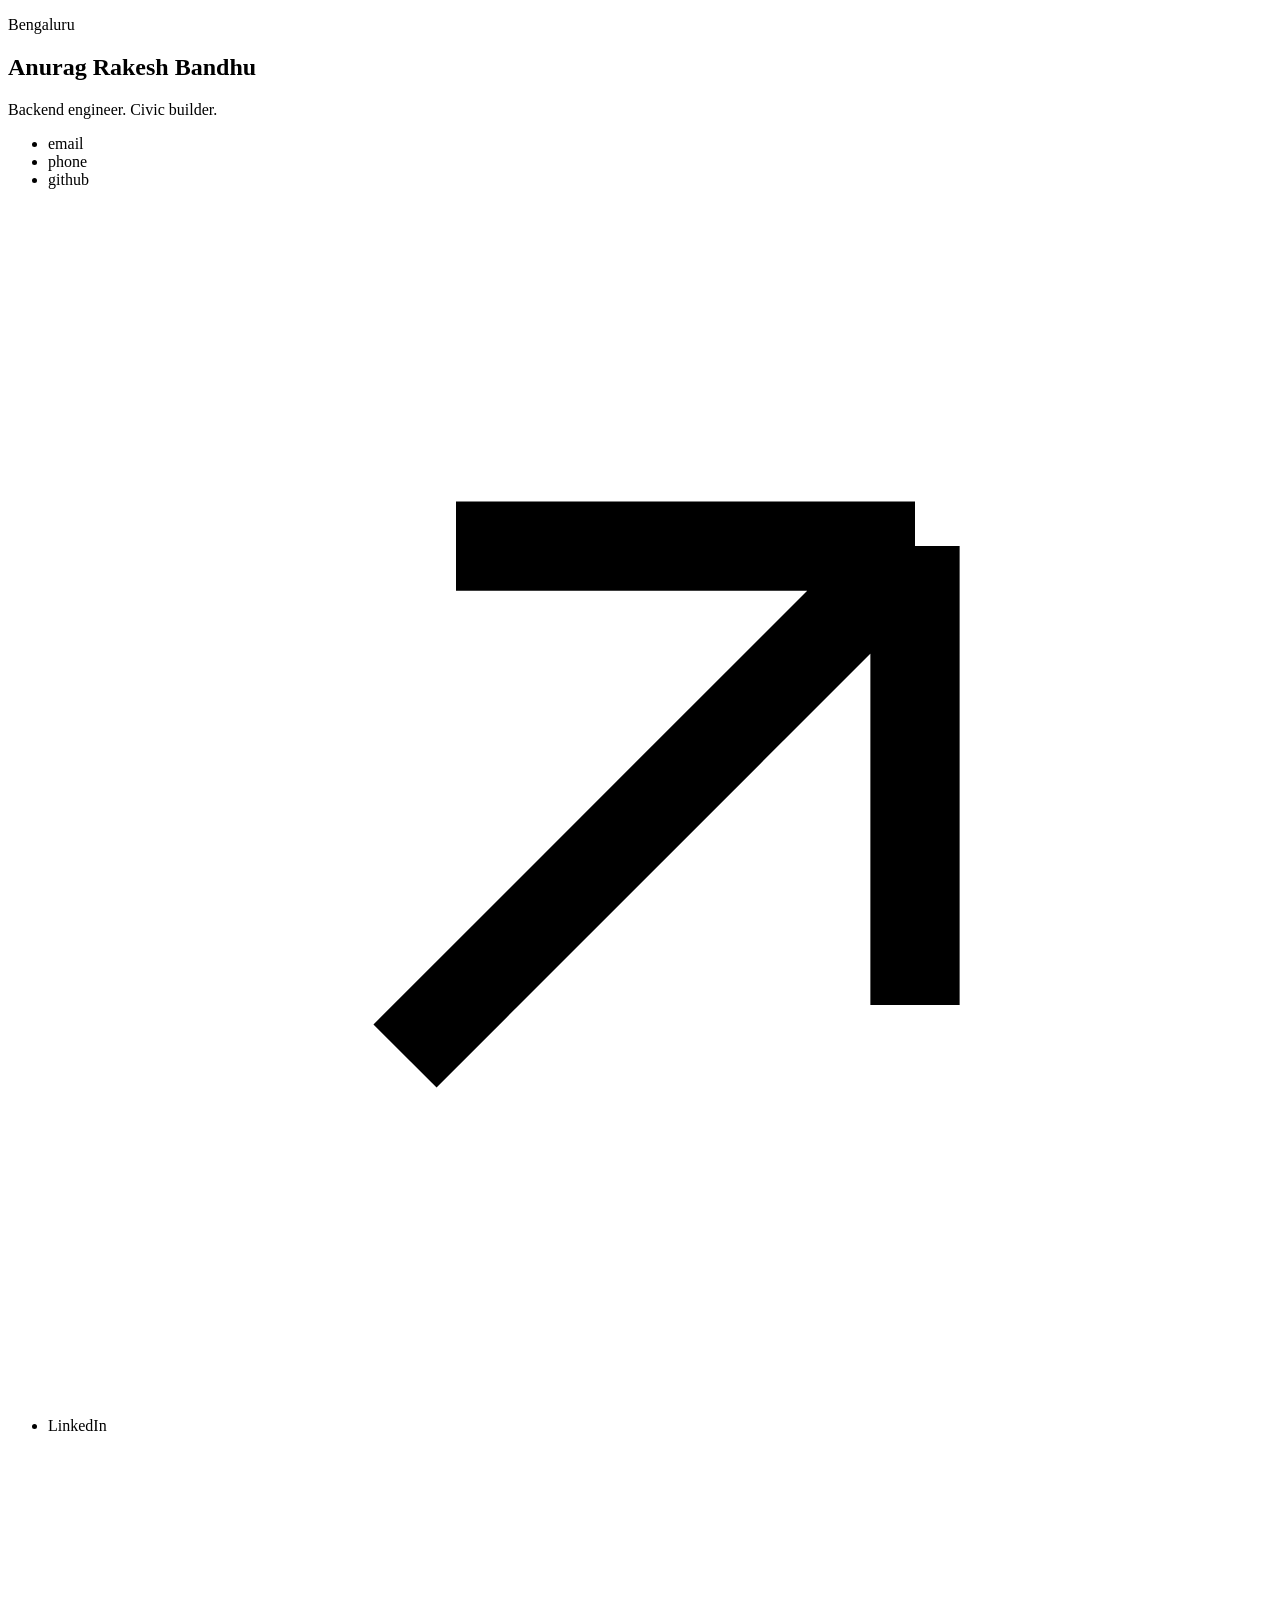
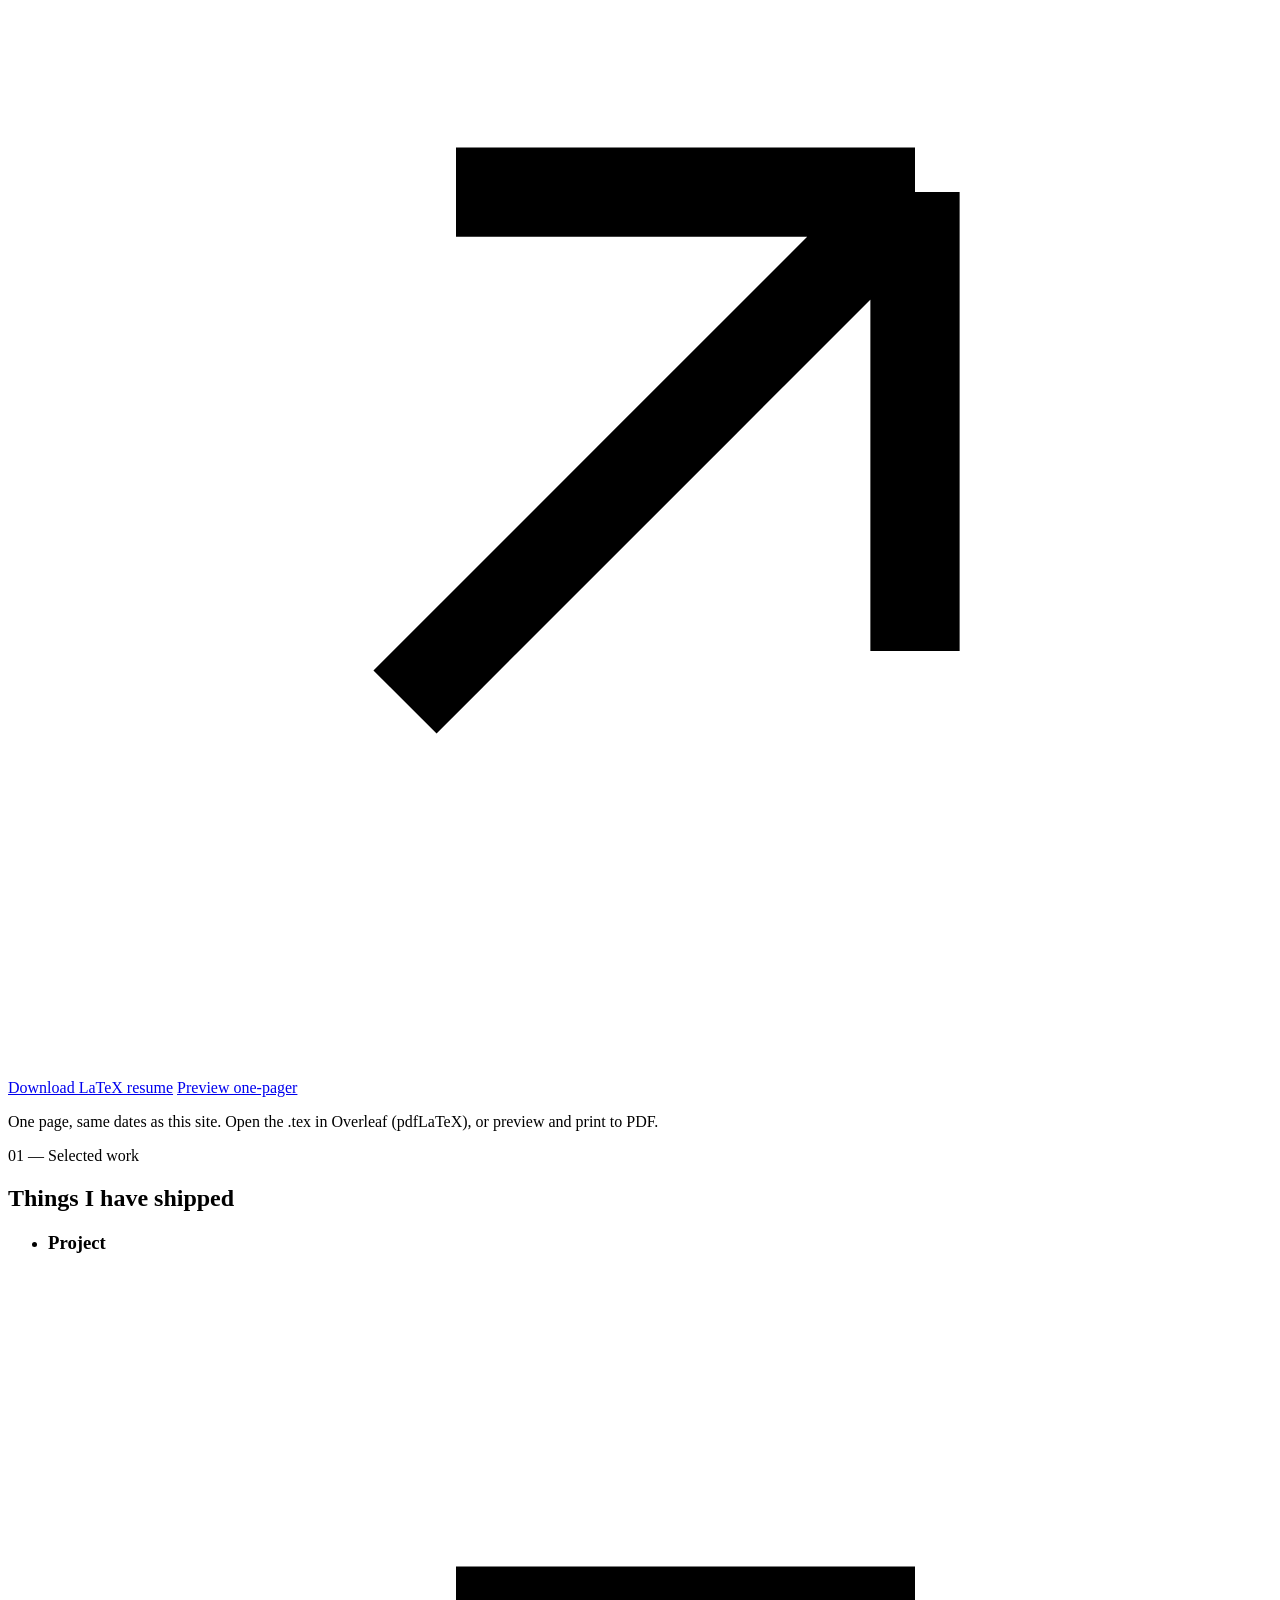
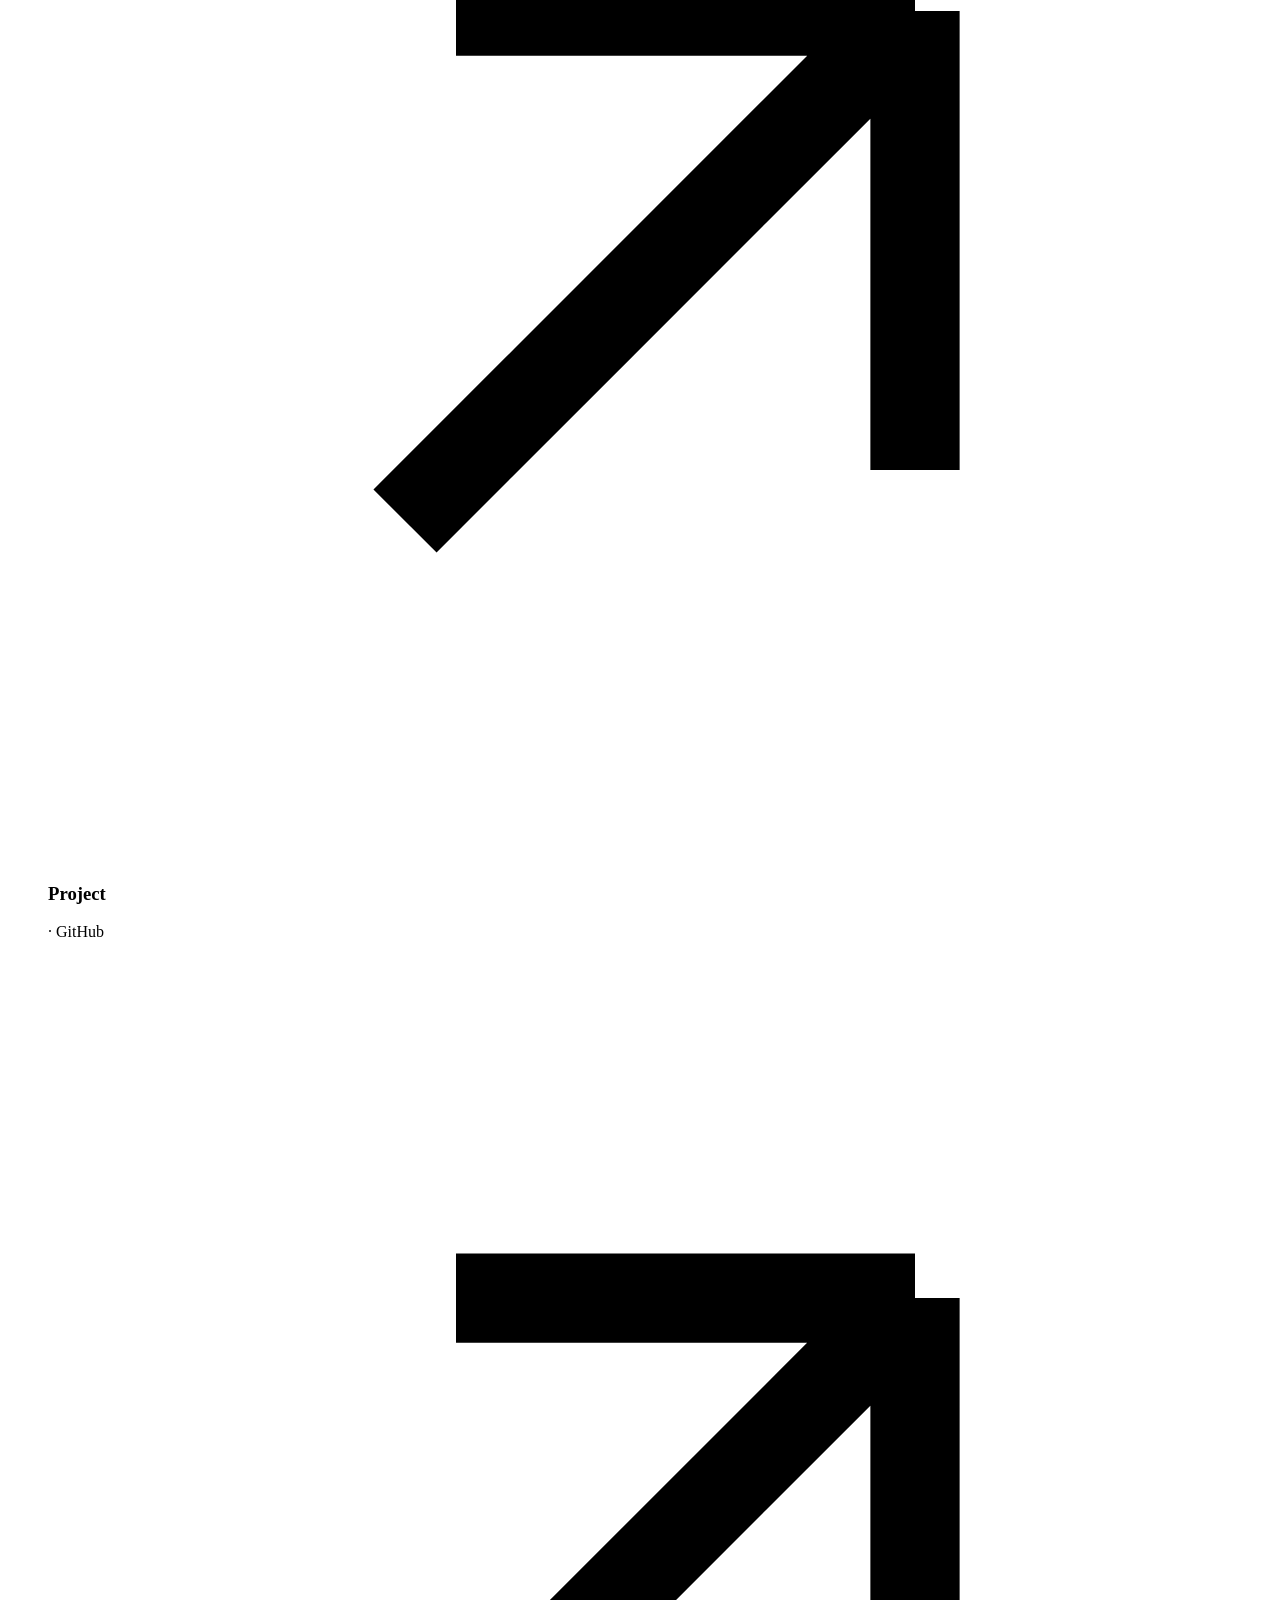
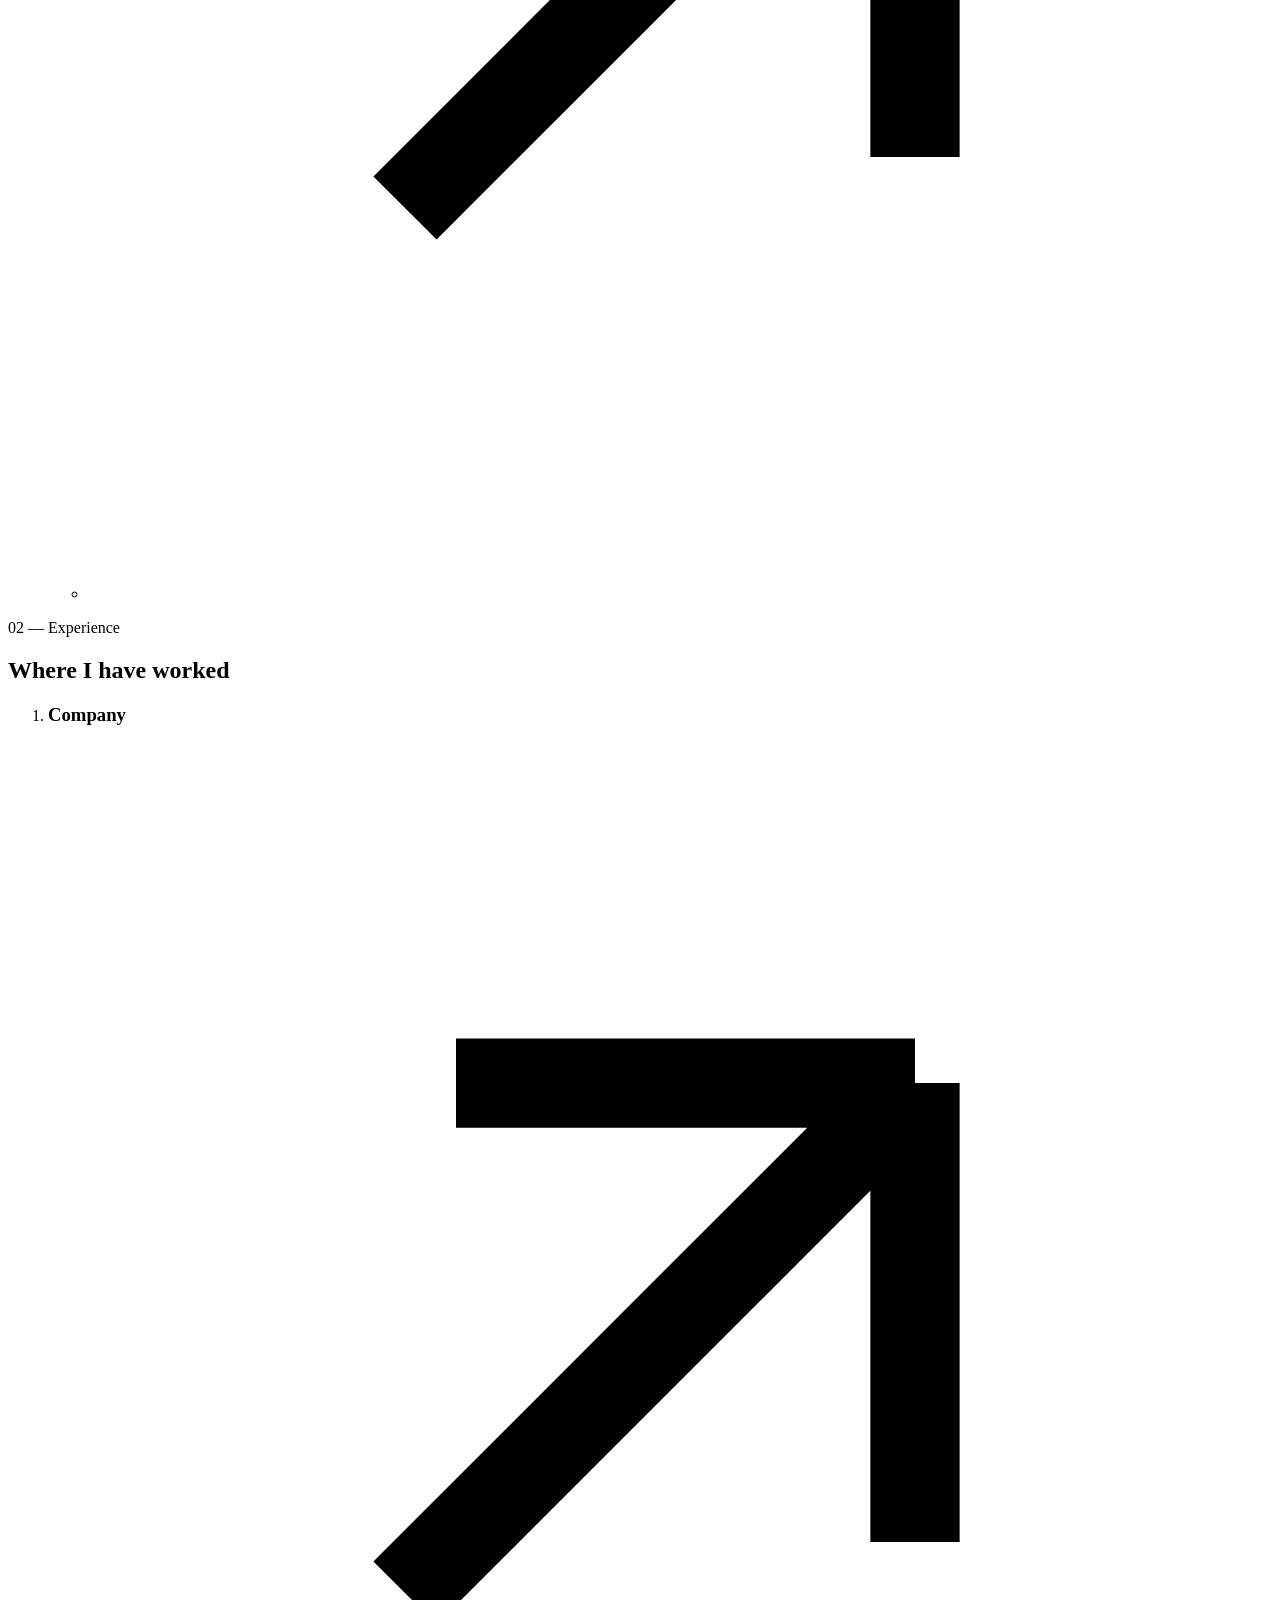
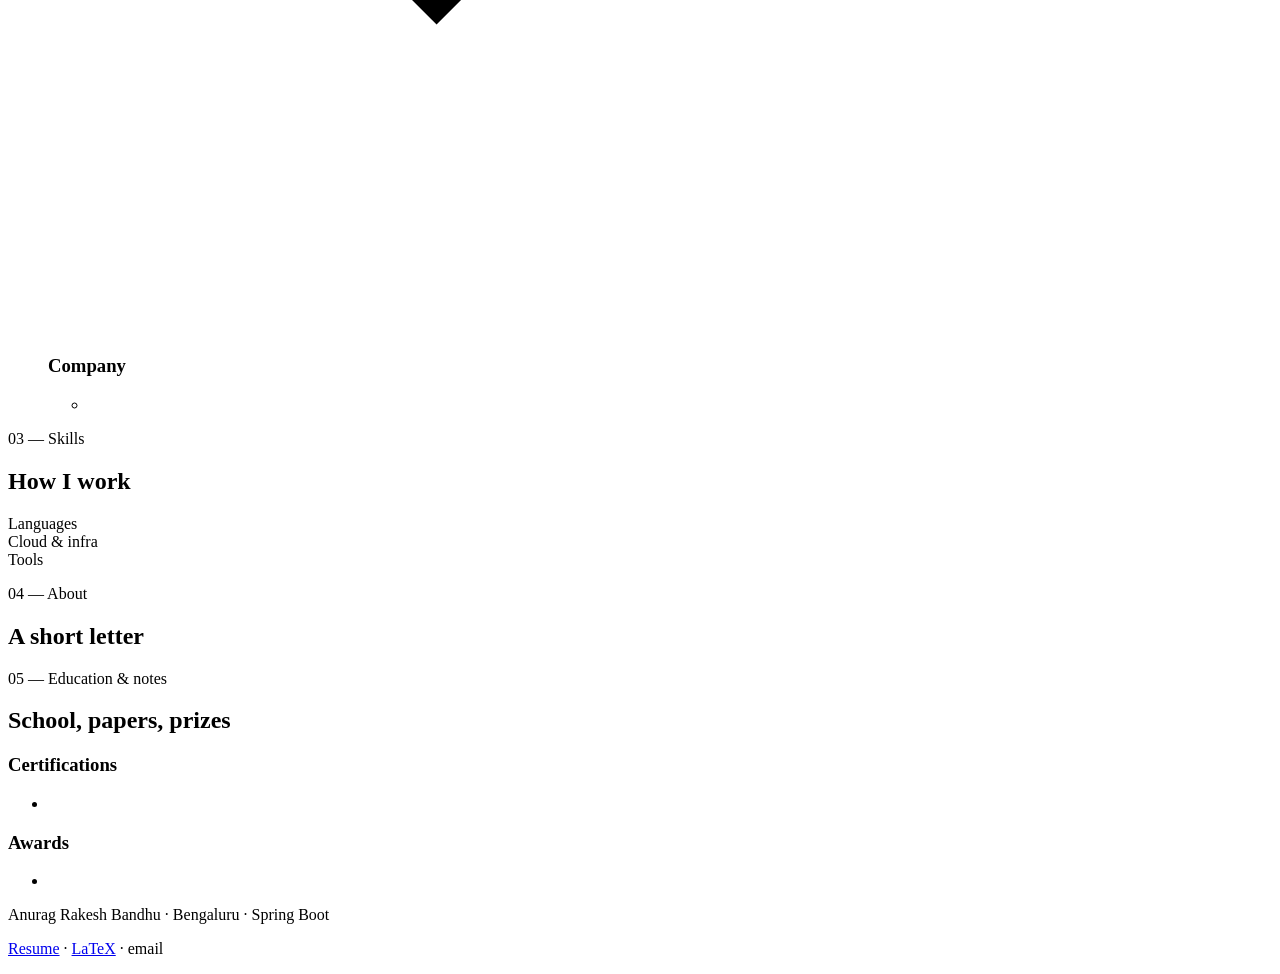
==== src/main/resources/templates/index.html @ 9595e4c6 "Add Spring Boot portfolio with LaTeX resume download and GitHub deploy wiring. Co-authored-by: Curso" ====
<!DOCTYPE html>
<html lang="en" xmlns:th="http://www.thymeleaf.org">
<head>
  <meta charset="UTF-8"/>
  <meta name="viewport" content="width=device-width, initial-scale=1"/>
  <title th:text="${person.name() + ' — ' + person.headline()}">Anurag Rakesh Bandhu</title>
  <meta name="description" th:content="${person.summary()}"/>
  <link rel="preconnect" href="https://fonts.googleapis.com"/>
  <link rel="preconnect" href="https://fonts.gstatic.com" crossorigin="anonymous"/>
  <link href="https://fonts.googleapis.com/css2?family=DM+Sans:ital,opsz,wght@0,9..40,400;0,9..40,500;0,9..40,600;1,9..40,400&family=Lora:wght@400;500;600;700&display=swap" rel="stylesheet"/>
  <link rel="stylesheet" th:href="@{/css/site.css}"/>
  <script type="application/ld+json" th:utext="${jsonLd}"></script>
</head>
<body>
  <div th:replace="~{fragments :: topbar('home')}"></div>

  <main id="top" class="wrap">
    <section class="hero">
      <p class="eyebrow" th:text="${person.location()}">Bengaluru</p>
      <h1 class="serif" th:text="${person.name()}">Anurag Rakesh Bandhu</h1>
      <p class="lede" th:text="${person.headline()}">Backend engineer. Civic builder.</p>
      <p class="summary" th:text="${person.summary()}"></p>
      <ul class="contact">
        <li>
          <a class="link" th:href="'mailto:' + ${person.email()}" th:text="${person.email()}">email</a>
        </li>
        <li>
          <a class="link" th:href="${person.phoneHref()}" th:text="${person.phoneDisplay()}">phone</a>
        </li>
        <li>
          <a class="link ext" th:href="${person.github()}" target="_blank" rel="noopener noreferrer">
            <span th:text="${person.githubLabel()}">github</span>
            <svg viewBox="0 0 24 24" fill="none" stroke="currentColor" stroke-width="1.75" aria-hidden="true"><path d="M7 17L17 7M17 7H8M17 7v9"/></svg>
          </a>
        </li>
        <li>
          <a class="link ext" th:href="${person.linkedin()}" target="_blank" rel="noopener noreferrer">
            LinkedIn
            <svg viewBox="0 0 24 24" fill="none" stroke="currentColor" stroke-width="1.75" aria-hidden="true"><path d="M7 17L17 7M17 7H8M17 7v9"/></svg>
          </a>
        </li>
      </ul>
      <div class="actions no-print">
        <a class="btn btn-primary" href="/resume.tex" download>Download LaTeX resume</a>
        <a class="btn btn-ghost" href="/resume">Preview one-pager</a>
      </div>
      <p class="hint no-print">
        One page, same dates as this site. Open the .tex in Overleaf (pdfLaTeX), or preview and print to PDF.
      </p>
    </section>

    <section id="work" class="section">
      <p class="eyebrow">01 — Selected work</p>
      <h2 class="serif">Things I have shipped</h2>
      <ul class="stack">
        <li th:each="project : ${site.projects()}">
          <div class="row">
            <h3 class="serif">
              <a class="link ext" th:if="${project.hasHref()}" th:href="${project.href()}" target="_blank" rel="noopener noreferrer">
                <span th:text="${project.name()}">Project</span>
                <svg viewBox="0 0 24 24" fill="none" stroke="currentColor" stroke-width="1.75" aria-hidden="true"><path d="M7 17L17 7M17 7H8M17 7v9"/></svg>
              </a>
              <span th:unless="${project.hasHref()}" th:text="${project.name()}">Project</span>
            </h3>
            <p class="dates" th:text="${project.period()}"></p>
          </div>
          <p class="meta">
            <span th:text="${project.role()}"></span>
            <th:block th:if="${project.hasGithub()}">
              ·
              <a class="link ext" th:href="${project.github()}" target="_blank" rel="noopener noreferrer">
                GitHub
                <svg viewBox="0 0 24 24" fill="none" stroke="currentColor" stroke-width="1.75" aria-hidden="true"><path d="M7 17L17 7M17 7H8M17 7v9"/></svg>
              </a>
            </th:block>
          </p>
          <p class="body" th:text="${project.summary()}"></p>
          <ul class="points">
            <li th:each="point : ${project.points()}">
              <span class="dot"></span>
              <span th:text="${point}"></span>
            </li>
          </ul>
        </li>
      </ul>
    </section>

    <section id="experience" class="section">
      <p class="eyebrow">02 — Experience</p>
      <h2 class="serif">Where I have worked</h2>
      <ol class="stack">
        <li th:each="role : ${site.experience()}">
          <div class="row">
            <h3 class="serif">
              <a class="link ext" th:if="${role.hasHref()}" th:href="${role.href()}" target="_blank" rel="noopener noreferrer">
                <span th:text="${role.company()}">Company</span>
                <svg viewBox="0 0 24 24" fill="none" stroke="currentColor" stroke-width="1.75" aria-hidden="true"><path d="M7 17L17 7M17 7H8M17 7v9"/></svg>
              </a>
              <span th:unless="${role.hasHref()}" th:text="${role.company()}">Company</span>
            </h3>
            <p class="dates" th:text="${role.dates()}"></p>
          </div>
          <p class="title-line">
            <span th:text="${role.title()}"></span>
            <span class="badge" th:if="${role.badge() != null}" th:text="${role.badge()}"></span>
          </p>
          <p class="place" th:text="${role.locationLine()}"></p>
          <ul class="points" th:if="${role.hasBullets()}">
            <li th:each="bullet : ${role.bullets()}">
              <span class="dot"></span>
              <span th:text="${bullet}"></span>
            </li>
          </ul>
        </li>
      </ol>
    </section>

    <section id="skills" class="section">
      <p class="eyebrow">03 — Skills</p>
      <h2 class="serif">How I work</h2>
      <dl class="skills">
        <div>
          <dt>Languages</dt>
          <dd th:text="${person.skills().languagesLine()}"></dd>
        </div>
        <div>
          <dt>Cloud &amp; infra</dt>
          <dd th:text="${person.skills().cloudLine()}"></dd>
        </div>
        <div>
          <dt>Tools</dt>
          <dd th:text="${person.skills().toolsLine()}"></dd>
        </div>
      </dl>
      <p class="note" th:text="${site.practices().get(0)}"></p>
      <p class="note" th:text="${person.spokenLine()}"></p>
    </section>

    <section id="about" class="section">
      <p class="eyebrow">04 — About</p>
      <h2 class="serif">A short letter</h2>
      <div class="letter">
        <p th:each="para : ${person.about()}" th:text="${para}"></p>
      </div>
    </section>

    <section class="section plain">
      <p class="eyebrow">05 — Education &amp; notes</p>
      <h2 class="serif">School, papers, prizes</h2>
      <div class="school">
        <p class="serif" th:text="${site.education().school()}"></p>
        <p class="note" th:text="${site.education().degree()}"></p>
        <p class="dates" th:text="${site.education().dates()}"></p>
      </div>
      <div class="two-col">
        <div>
          <h3 class="subhead">Certifications</h3>
          <ul>
            <li th:each="item : ${site.certifications()}" th:text="${item}"></li>
          </ul>
        </div>
        <div>
          <h3 class="subhead">Awards</h3>
          <ul>
            <li th:each="item : ${site.awards()}" th:text="${item}"></li>
          </ul>
        </div>
      </div>
    </section>
  </main>

  <footer class="site-footer">
    <div class="wrap">
      <p>
        <span th:text="${person.name()}">Anurag Rakesh Bandhu</span>
        <span class="stack-note"> · Bengaluru · Spring Boot</span>
      </p>
      <p>
        <a class="link" href="/resume">Resume</a>
        ·
        <a class="link" href="/resume.tex" download>LaTeX</a>
        ·
        <a class="link" th:href="'mailto:' + ${person.email()}" th:text="${person.email()}">email</a>
      </p>
    </div>
  </footer>
</body>
</html>
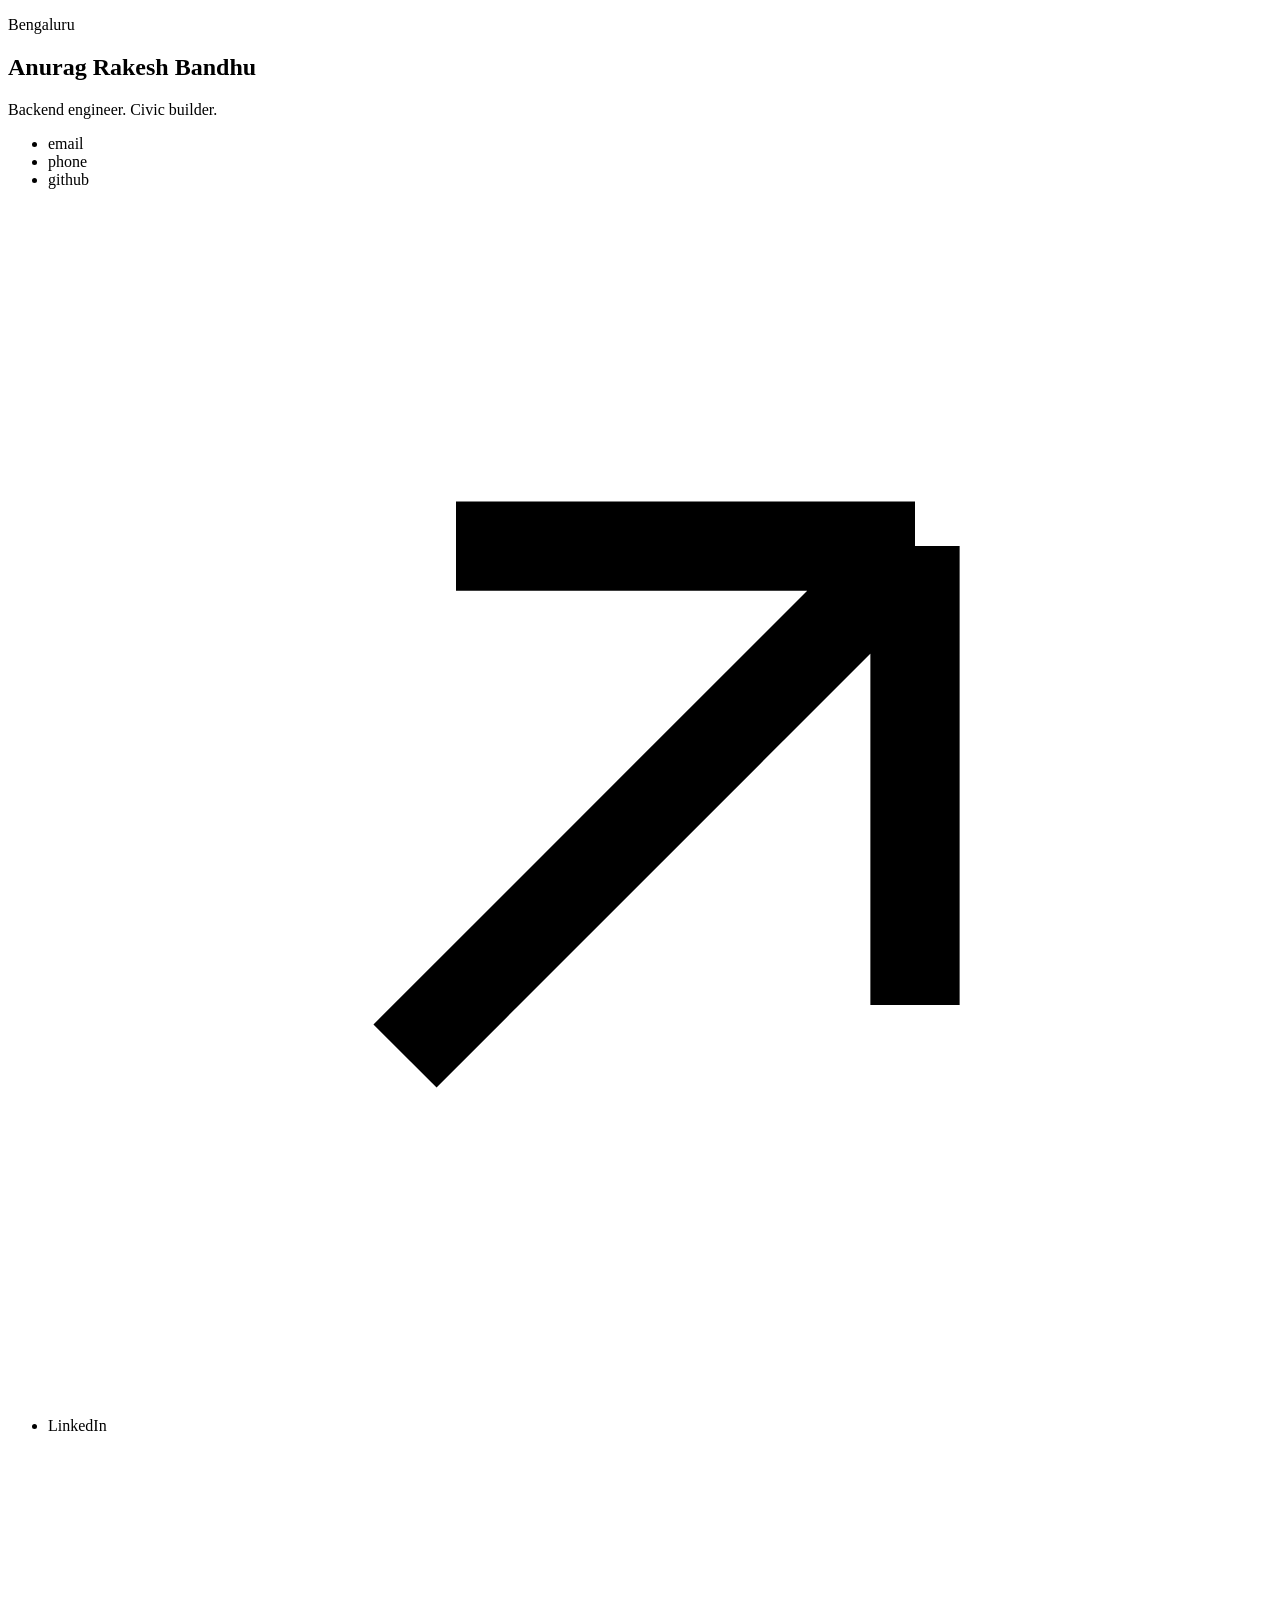
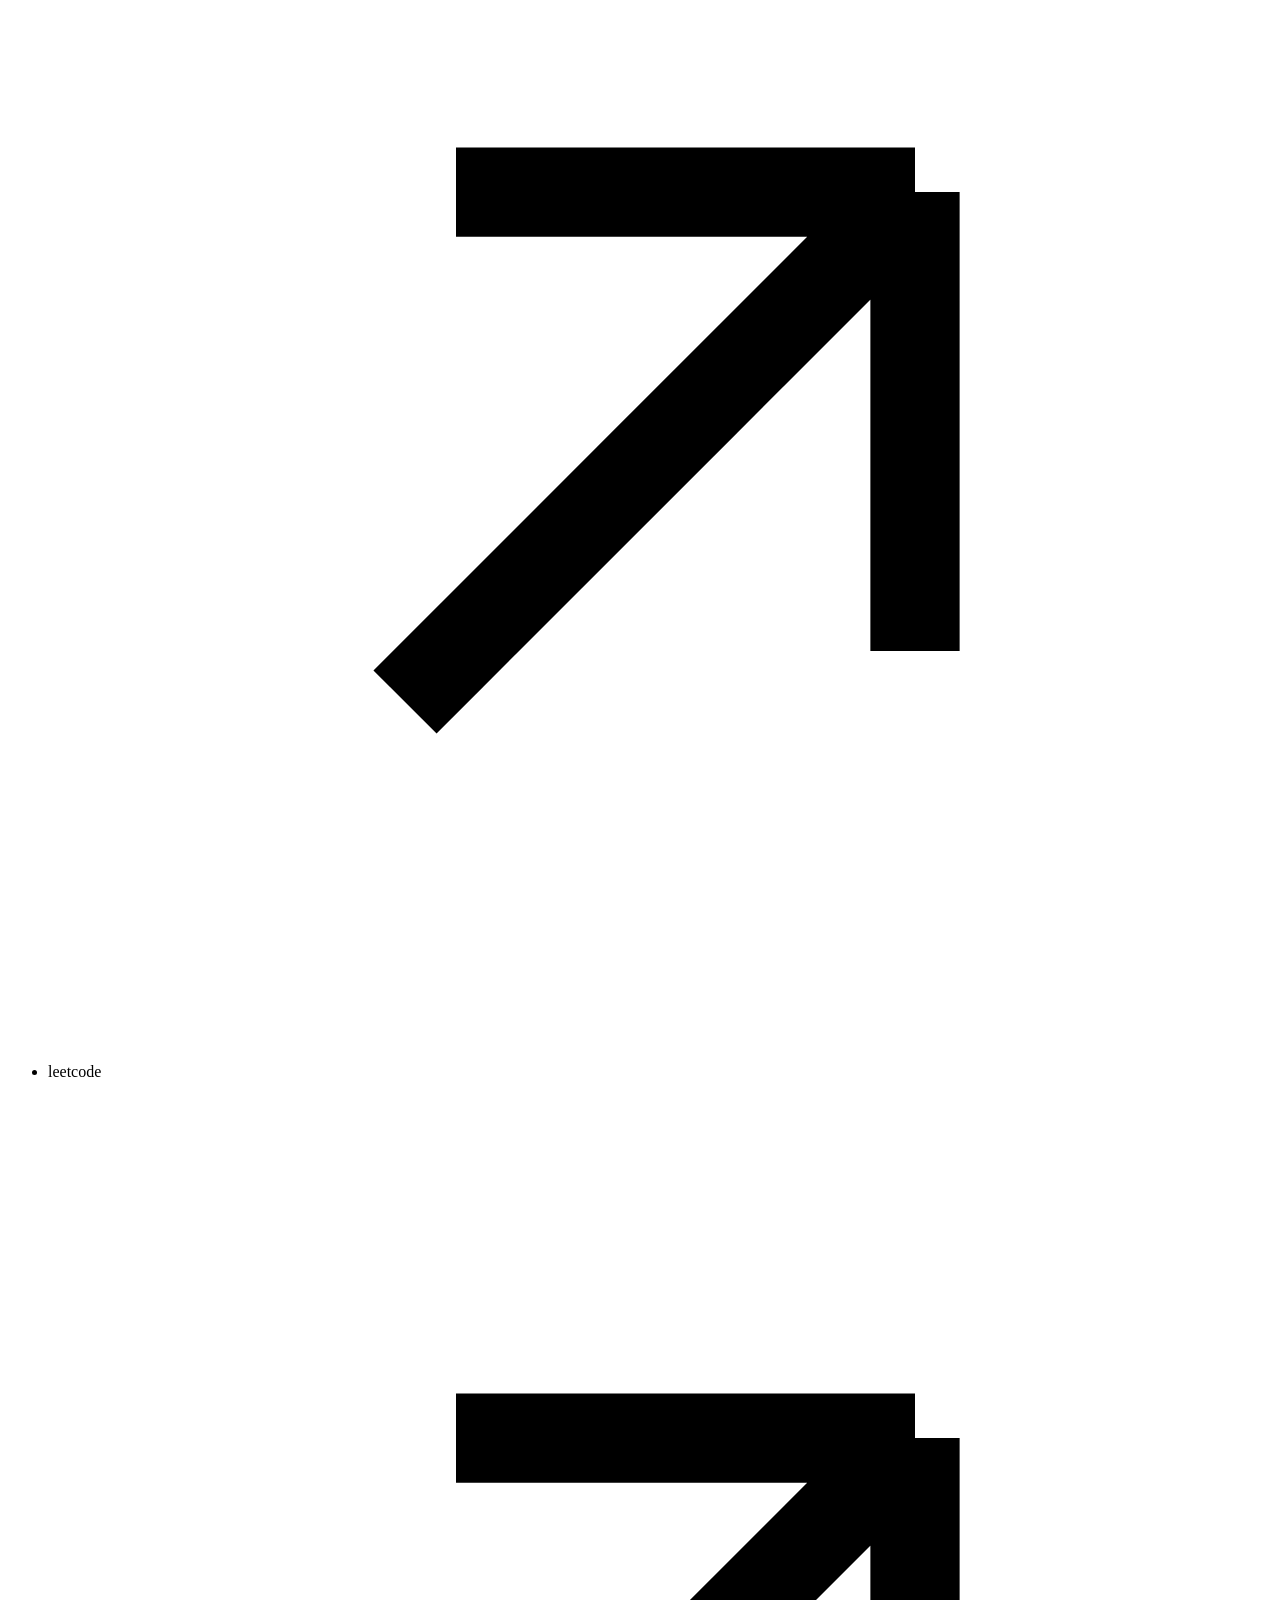
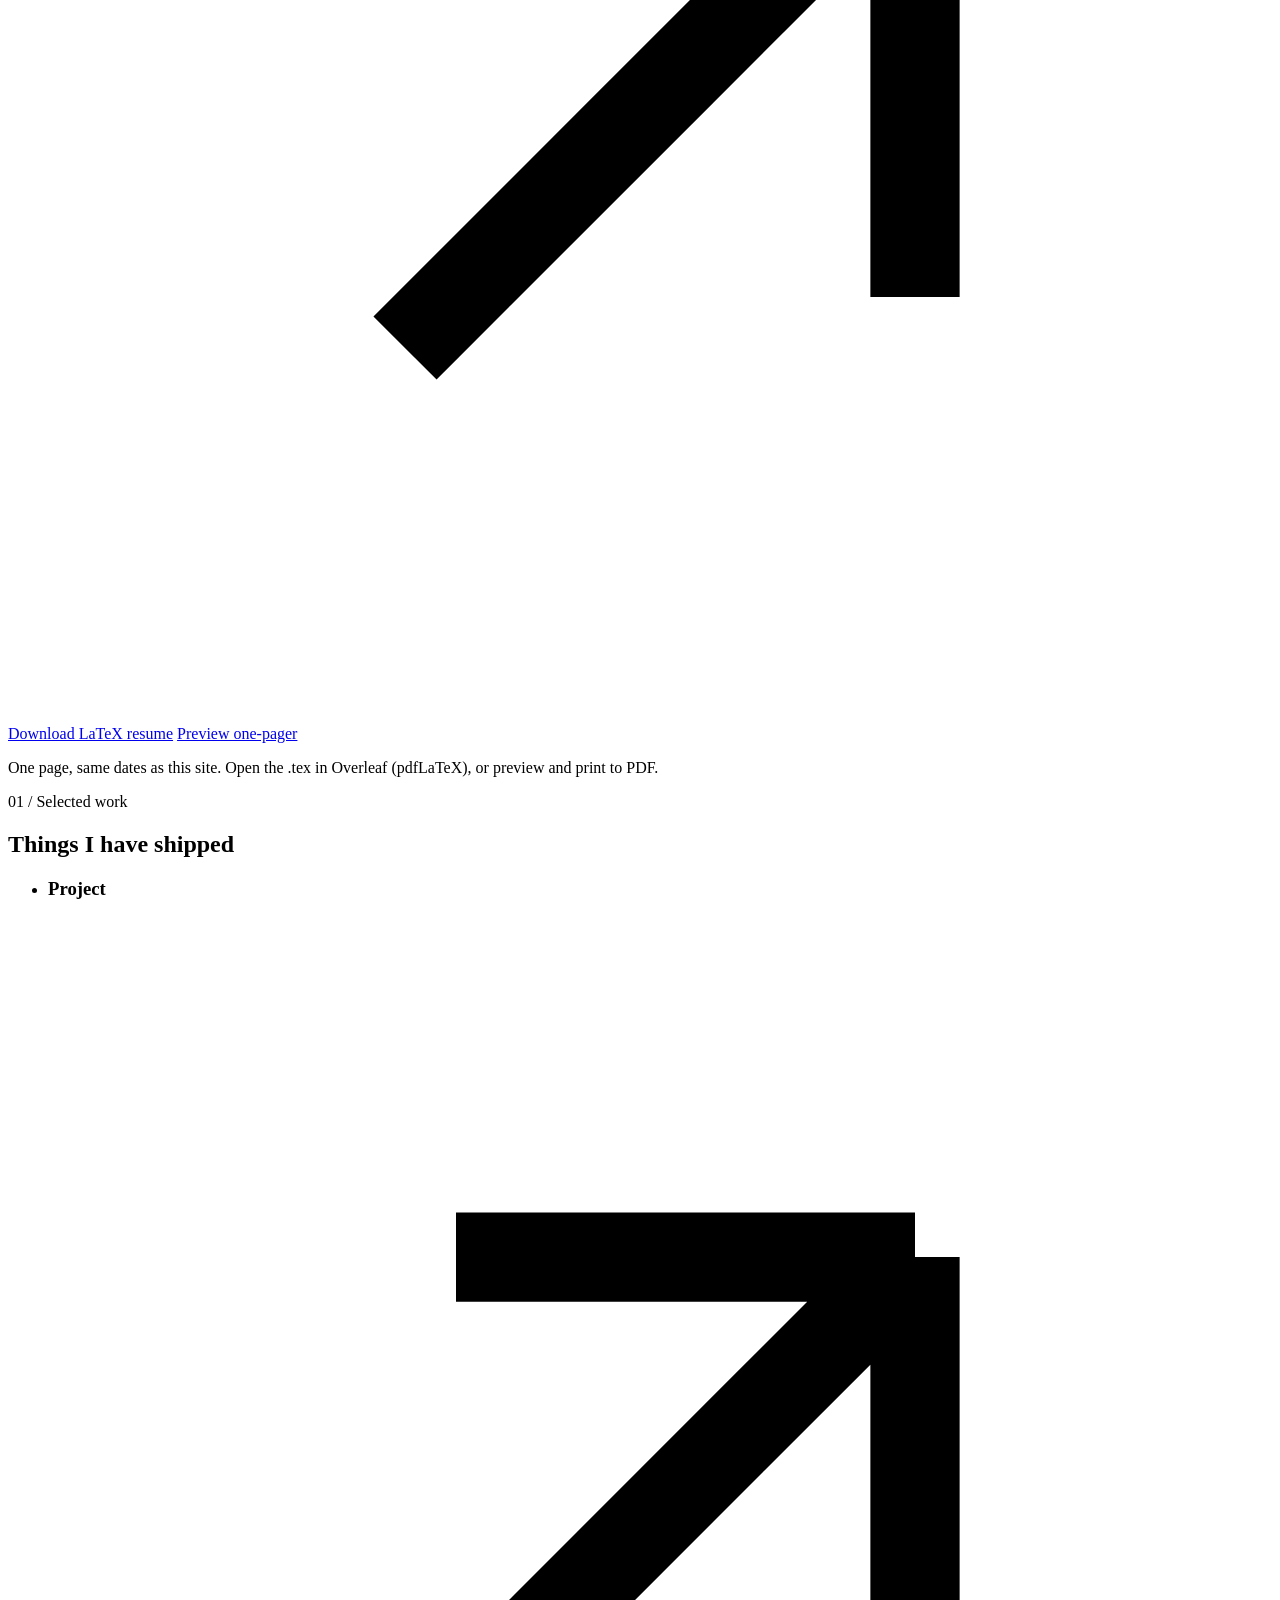
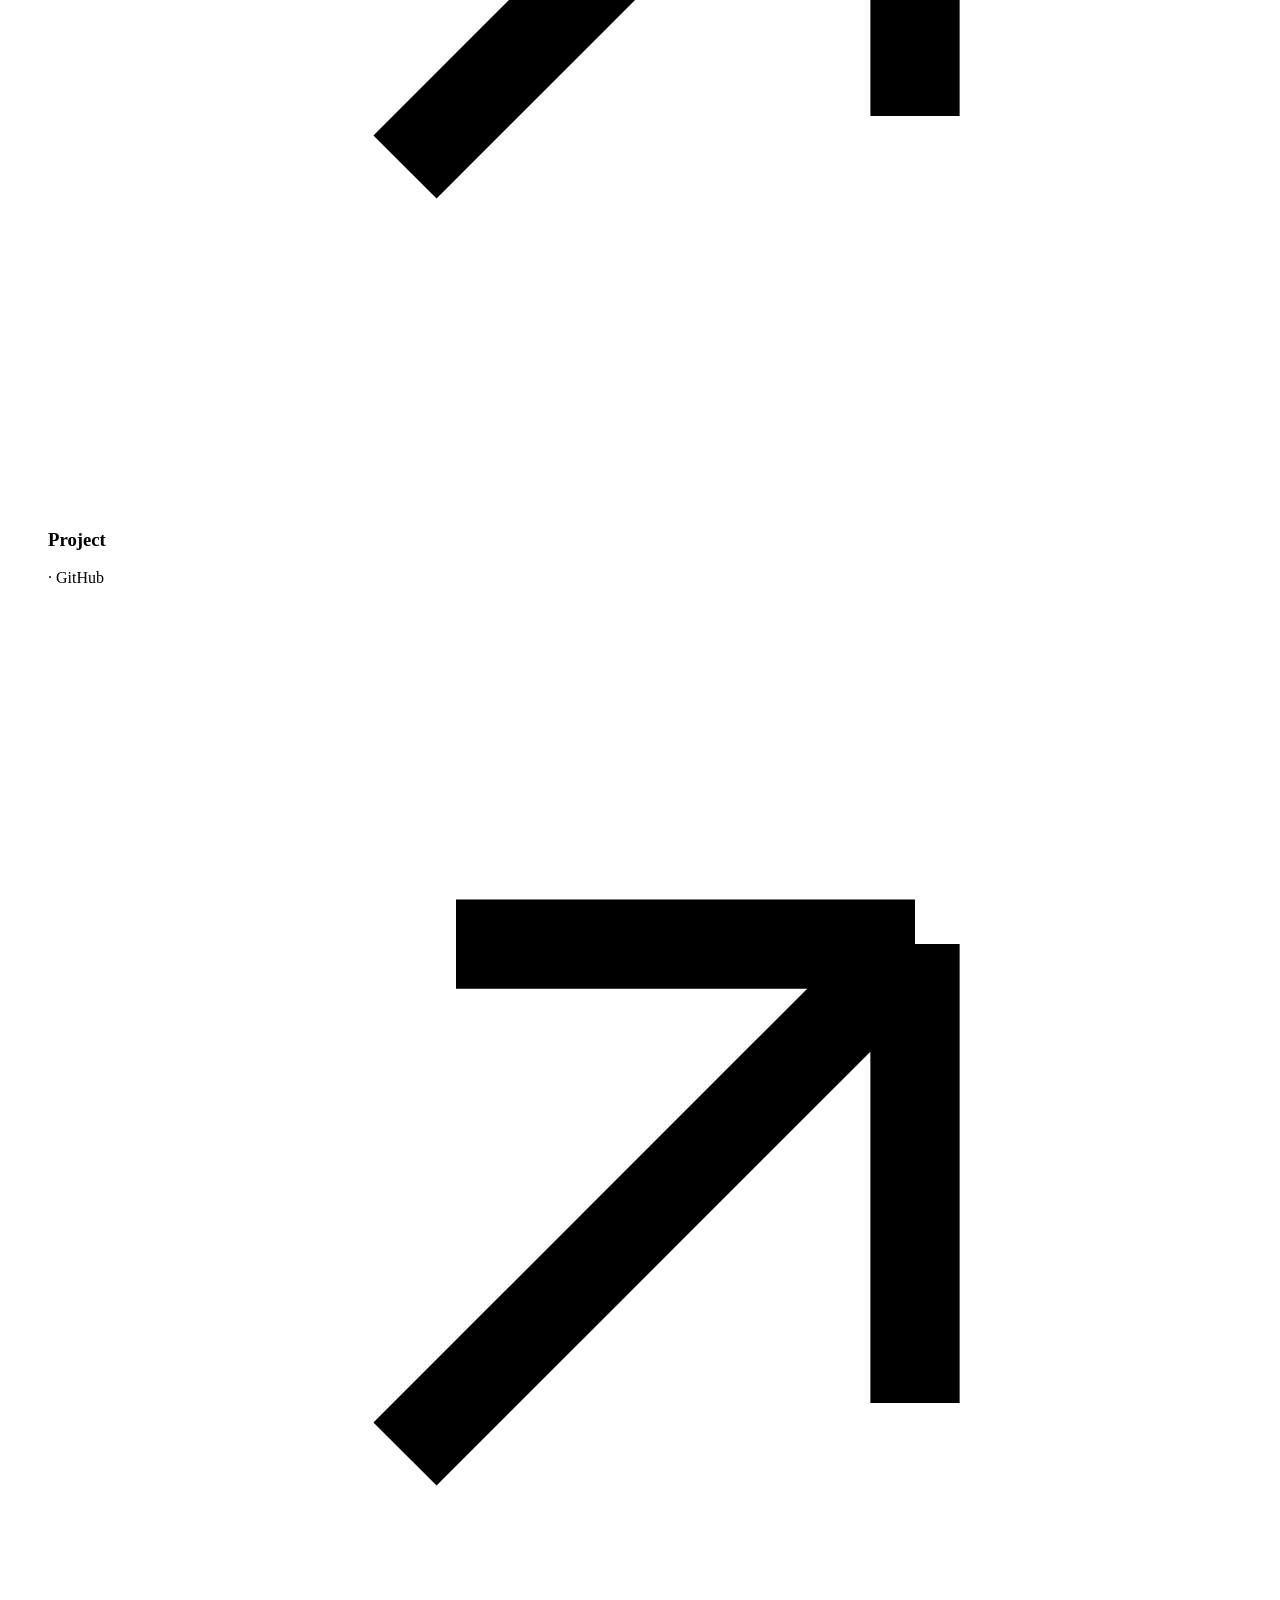
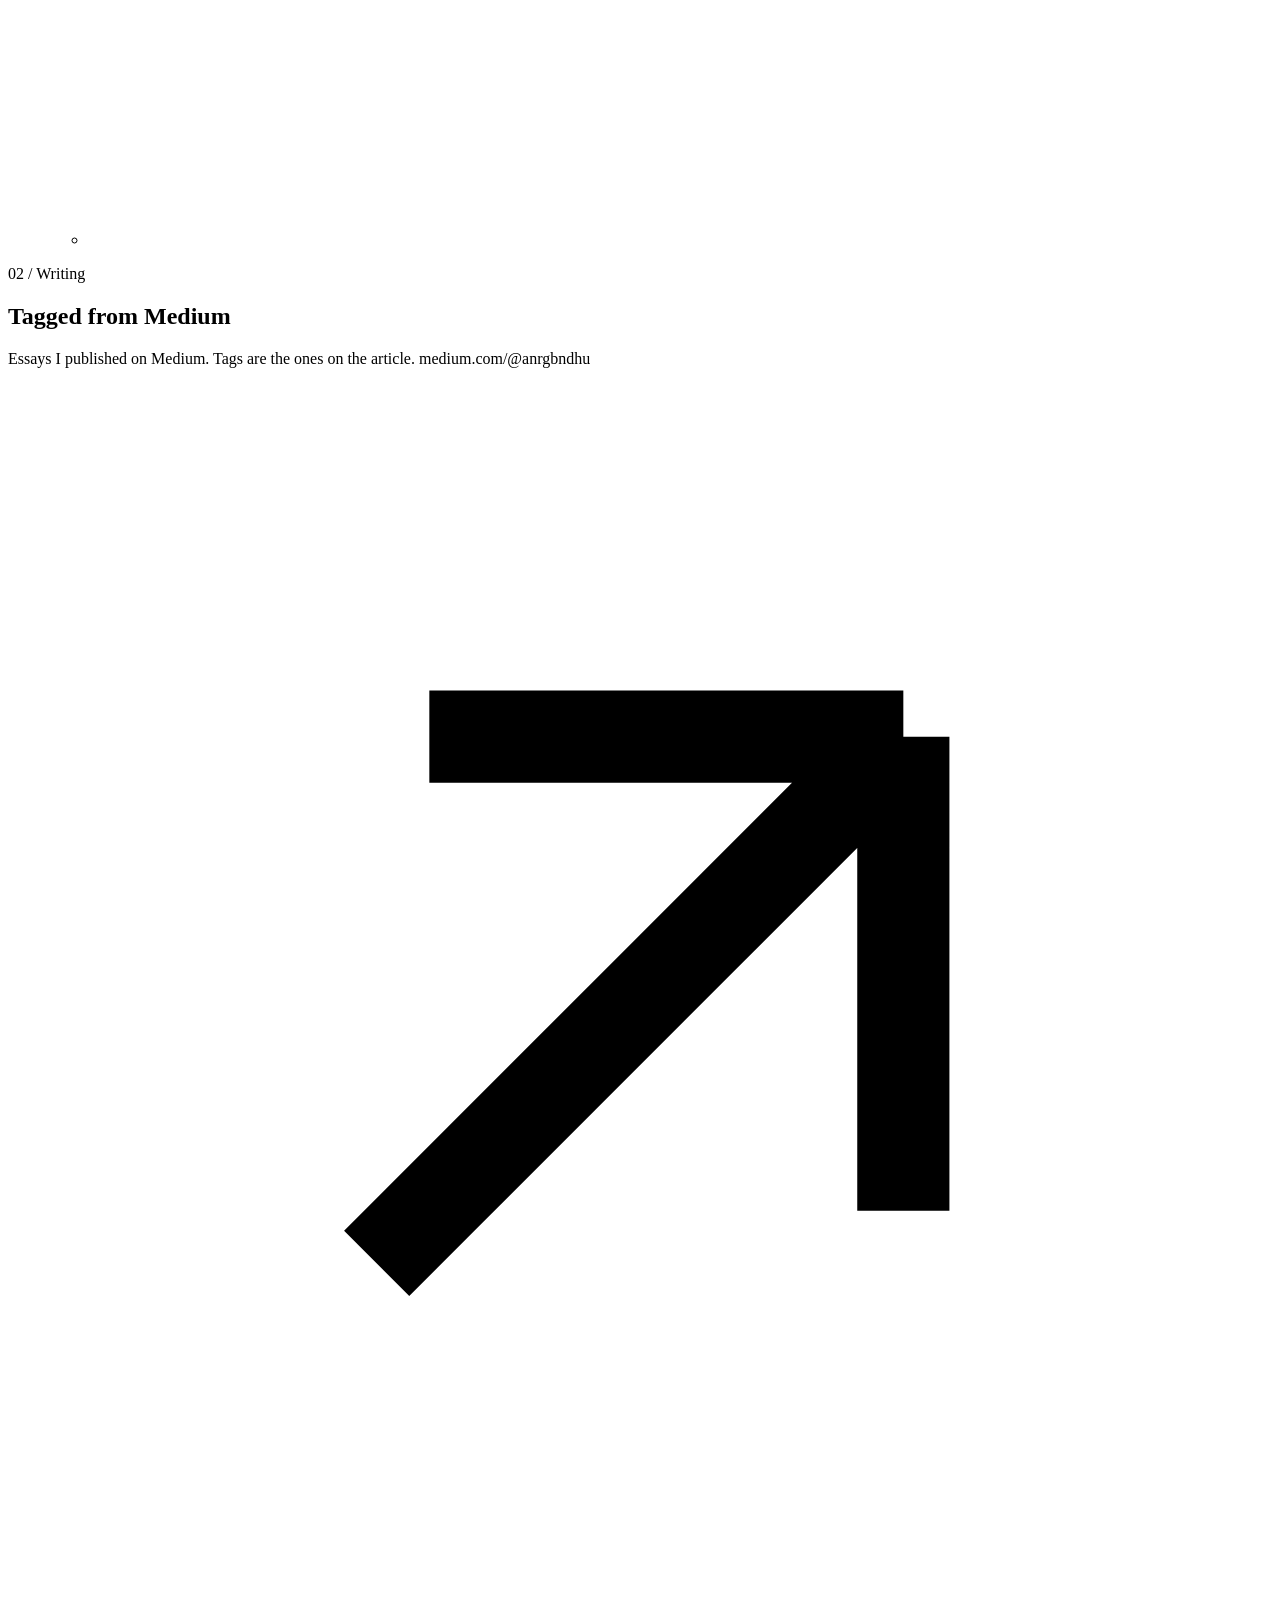
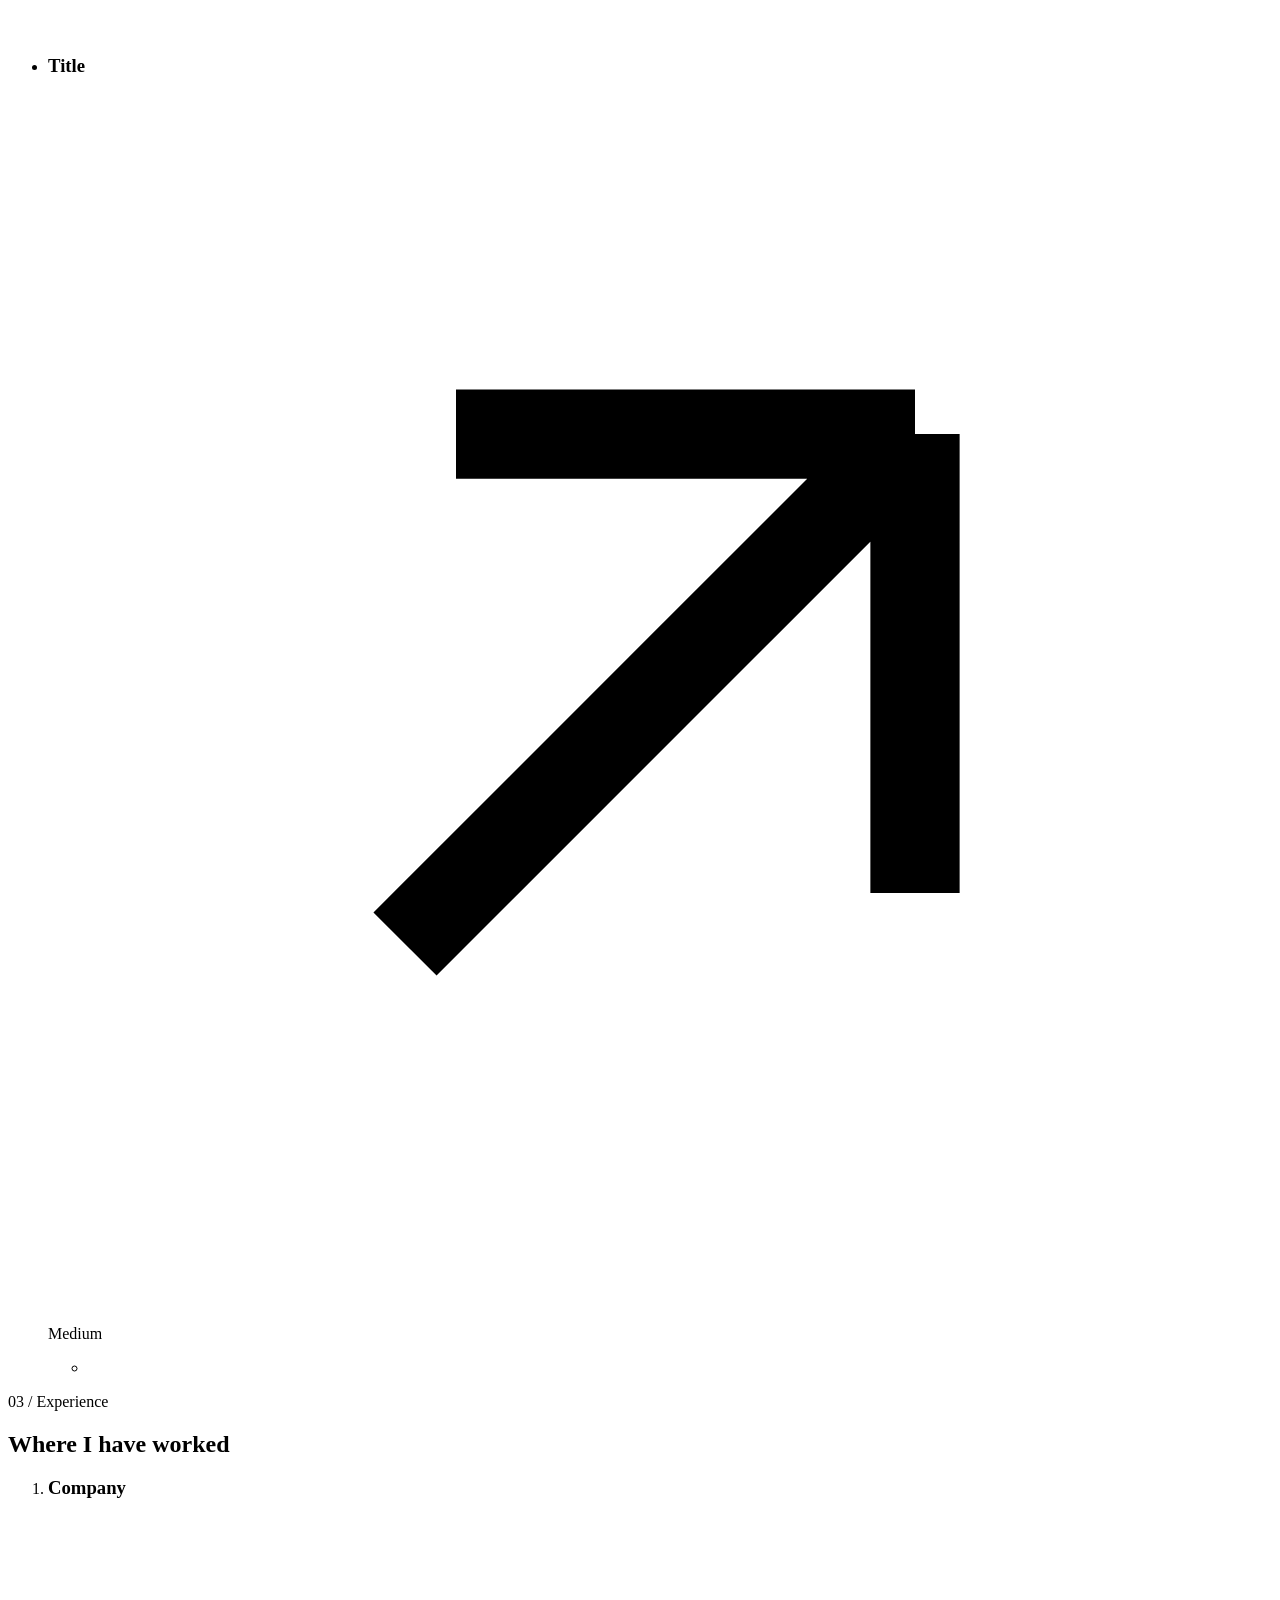
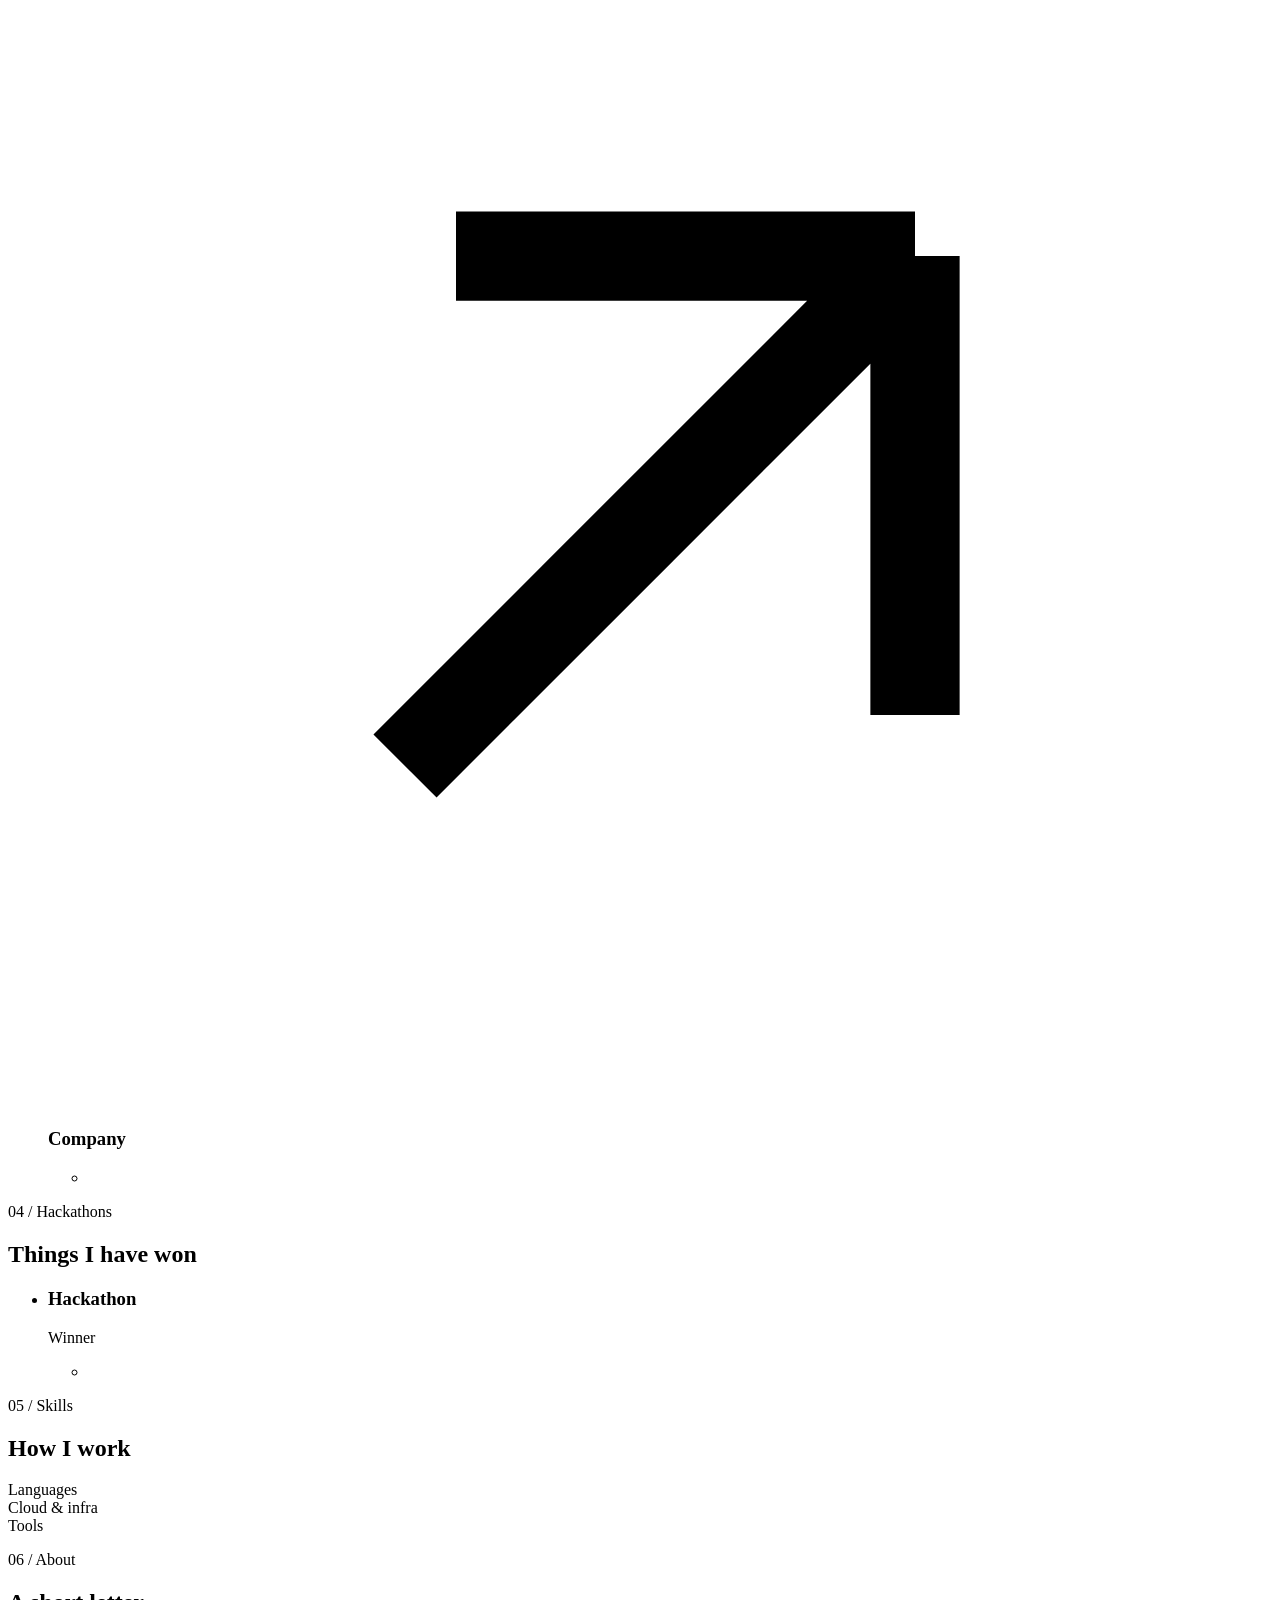
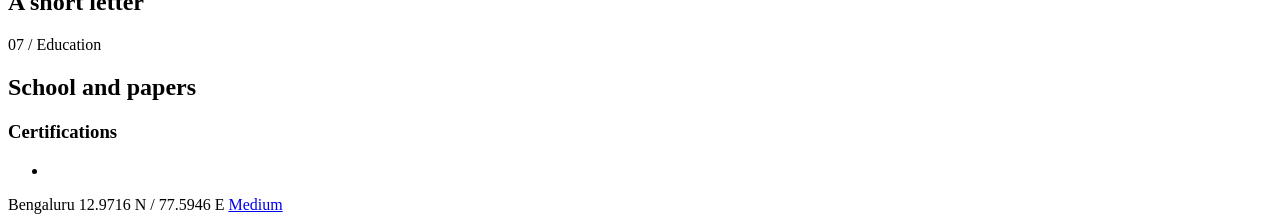
==== commit 92f84af8: "Ship the current portfolio: zine UI, technical experience copy, and Vercel container deploy. Netsmar" ====
--- a/src/main/resources/templates/index.html
+++ b/src/main/resources/templates/index.html
@@ -3,12 +3,9 @@
 <head>
   <meta charset="UTF-8"/>
   <meta name="viewport" content="width=device-width, initial-scale=1"/>
-  <title th:text="${person.name() + ' — ' + person.headline()}">Anurag Rakesh Bandhu</title>
+  <title th:text="${person.name() + ' / ' + person.headline()}">Anurag Rakesh Bandhu</title>
   <meta name="description" th:content="${person.summary()}"/>
-  <link rel="preconnect" href="https://fonts.googleapis.com"/>
-  <link rel="preconnect" href="https://fonts.gstatic.com" crossorigin="anonymous"/>
-  <link href="https://fonts.googleapis.com/css2?family=DM+Sans:ital,opsz,wght@0,9..40,400;0,9..40,500;0,9..40,600;1,9..40,400&family=Lora:wght@400;500;600;700&display=swap" rel="stylesheet"/>
-  <link rel="stylesheet" th:href="@{/css/site.css}"/>
+  <th:block th:replace="~{fonts :: headLinks}"/>
   <script type="application/ld+json" th:utext="${jsonLd}"></script>
 </head>
 <body>
@@ -17,7 +14,7 @@
   <main id="top" class="wrap">
     <section class="hero">
       <p class="eyebrow" th:text="${person.location()}">Bengaluru</p>
-      <h1 class="serif" th:text="${person.name()}">Anurag Rakesh Bandhu</h1>
+      <h1 th:text="${person.name()}">Anurag Rakesh Bandhu</h1>
       <p class="lede" th:text="${person.headline()}">Backend engineer. Civic builder.</p>
       <p class="summary" th:text="${person.summary()}"></p>
       <ul class="contact">
@@ -39,6 +36,12 @@
             <svg viewBox="0 0 24 24" fill="none" stroke="currentColor" stroke-width="1.75" aria-hidden="true"><path d="M7 17L17 7M17 7H8M17 7v9"/></svg>
           </a>
         </li>
+        <li th:if="${person.hasLeetcode()}">
+          <a class="link ext" th:href="${person.leetcode()}" target="_blank" rel="noopener noreferrer">
+            <span th:text="${person.leetcodeLabel()}">leetcode</span>
+            <svg viewBox="0 0 24 24" fill="none" stroke="currentColor" stroke-width="1.75" aria-hidden="true"><path d="M7 17L17 7M17 7H8M17 7v9"/></svg>
+          </a>
+        </li>
       </ul>
       <div class="actions no-print">
         <a class="btn btn-primary" href="/resume.tex" download>Download LaTeX resume</a>
@@ -50,7 +53,7 @@
     </section>
 
     <section id="work" class="section">
-      <p class="eyebrow">01 — Selected work</p>
+      <p class="eyebrow">01 / Selected work</p>
       <h2 class="serif">Things I have shipped</h2>
       <ul class="stack">
         <li th:each="project : ${site.projects()}">
@@ -85,8 +88,40 @@
       </ul>
     </section>
 
+    <section id="writing" class="section">
+      <p class="eyebrow">02 / Writing</p>
+      <h2 class="serif">Tagged from Medium</h2>
+      <p class="body">
+        Essays I published on Medium. Tags are the ones on the article.
+        <a class="link ext" th:href="${site.mediumProfile()}" target="_blank" rel="noopener noreferrer">
+          medium.com/@anrgbndhu
+          <svg viewBox="0 0 24 24" fill="none" stroke="currentColor" stroke-width="1.75" aria-hidden="true"><path d="M7 17L17 7M17 7H8M17 7v9"/></svg>
+        </a>
+      </p>
+      <ul class="stack">
+        <li th:each="piece : ${site.writing()}">
+          <div class="row">
+            <h3 class="serif">
+              <a class="link ext" th:href="${piece.href()}" target="_blank" rel="noopener noreferrer">
+                <span th:text="${piece.title()}">Title</span>
+                <svg viewBox="0 0 24 24" fill="none" stroke="currentColor" stroke-width="1.75" aria-hidden="true"><path d="M7 17L17 7M17 7H8M17 7v9"/></svg>
+              </a>
+            </h3>
+            <p class="dates" th:text="${piece.published()}"></p>
+          </div>
+          <p class="meta">
+            <span th:text="${piece.venue()}">Medium</span>
+          </p>
+          <p class="body" th:text="${piece.summary()}"></p>
+          <ul class="tags" aria-label="Tags">
+            <li th:each="tag : ${piece.tags()}" th:text="${tag}"></li>
+          </ul>
+        </li>
+      </ul>
+    </section>
+
     <section id="experience" class="section">
-      <p class="eyebrow">02 — Experience</p>
+      <p class="eyebrow">03 / Experience</p>
       <h2 class="serif">Where I have worked</h2>
       <ol class="stack">
         <li th:each="role : ${site.experience()}">
@@ -115,8 +150,32 @@
       </ol>
     </section>
 
+    <section id="hackathons" class="section">
+      <p class="eyebrow">04 / Hackathons</p>
+      <h2 class="serif">Things I have won</h2>
+      <ul class="stack">
+        <li th:each="meet : ${site.hackathons()}">
+          <div class="row">
+            <h3 class="serif" th:text="${meet.name()}">Hackathon</h3>
+            <p class="dates" th:text="${meet.dates()}"></p>
+          </div>
+          <p class="title-line">
+            <span th:text="${meet.venue()}"></span>
+            <span class="badge" th:text="${meet.result()}">Winner</span>
+          </p>
+          <p class="body" th:text="${meet.summary()}"></p>
+          <ul class="points">
+            <li th:each="point : ${meet.points()}">
+              <span class="dot"></span>
+              <span th:text="${point}"></span>
+            </li>
+          </ul>
+        </li>
+      </ul>
+    </section>
+
     <section id="skills" class="section">
-      <p class="eyebrow">03 — Skills</p>
+      <p class="eyebrow">05 / Skills</p>
       <h2 class="serif">How I work</h2>
       <dl class="skills">
         <div>
@@ -137,7 +196,7 @@
     </section>
 
     <section id="about" class="section">
-      <p class="eyebrow">04 — About</p>
+      <p class="eyebrow">06 / About</p>
       <h2 class="serif">A short letter</h2>
       <div class="letter">
         <p th:each="para : ${person.about()}" th:text="${para}"></p>
@@ -145,8 +204,8 @@
     </section>
 
     <section class="section plain">
-      <p class="eyebrow">05 — Education &amp; notes</p>
-      <h2 class="serif">School, papers, prizes</h2>
+      <p class="eyebrow">07 / Education</p>
+      <h2 class="serif">School and papers</h2>
       <div class="school">
         <p class="serif" th:text="${site.education().school()}"></p>
         <p class="note" th:text="${site.education().degree()}"></p>
@@ -159,30 +218,14 @@
             <li th:each="item : ${site.certifications()}" th:text="${item}"></li>
           </ul>
         </div>
-        <div>
-          <h3 class="subhead">Awards</h3>
-          <ul>
-            <li th:each="item : ${site.awards()}" th:text="${item}"></li>
-          </ul>
-        </div>
       </div>
     </section>
   </main>
 
-  <footer class="site-footer">
-    <div class="wrap">
-      <p>
-        <span th:text="${person.name()}">Anurag Rakesh Bandhu</span>
-        <span class="stack-note"> · Bengaluru · Spring Boot</span>
-      </p>
-      <p>
-        <a class="link" href="/resume">Resume</a>
-        ·
-        <a class="link" href="/resume.tex" download>LaTeX</a>
-        ·
-        <a class="link" th:href="'mailto:' + ${person.email()}" th:text="${person.email()}">email</a>
-      </p>
-    </div>
+  <footer class="chrome-bottom">
+    <span>Bengaluru</span>
+    <span class="coords">12.9716 N / 77.5946 E</span>
+    <a href="https://medium.com/@anrgbndhu" target="_blank" rel="noopener noreferrer">Medium</a>
   </footer>
 </body>
 </html>
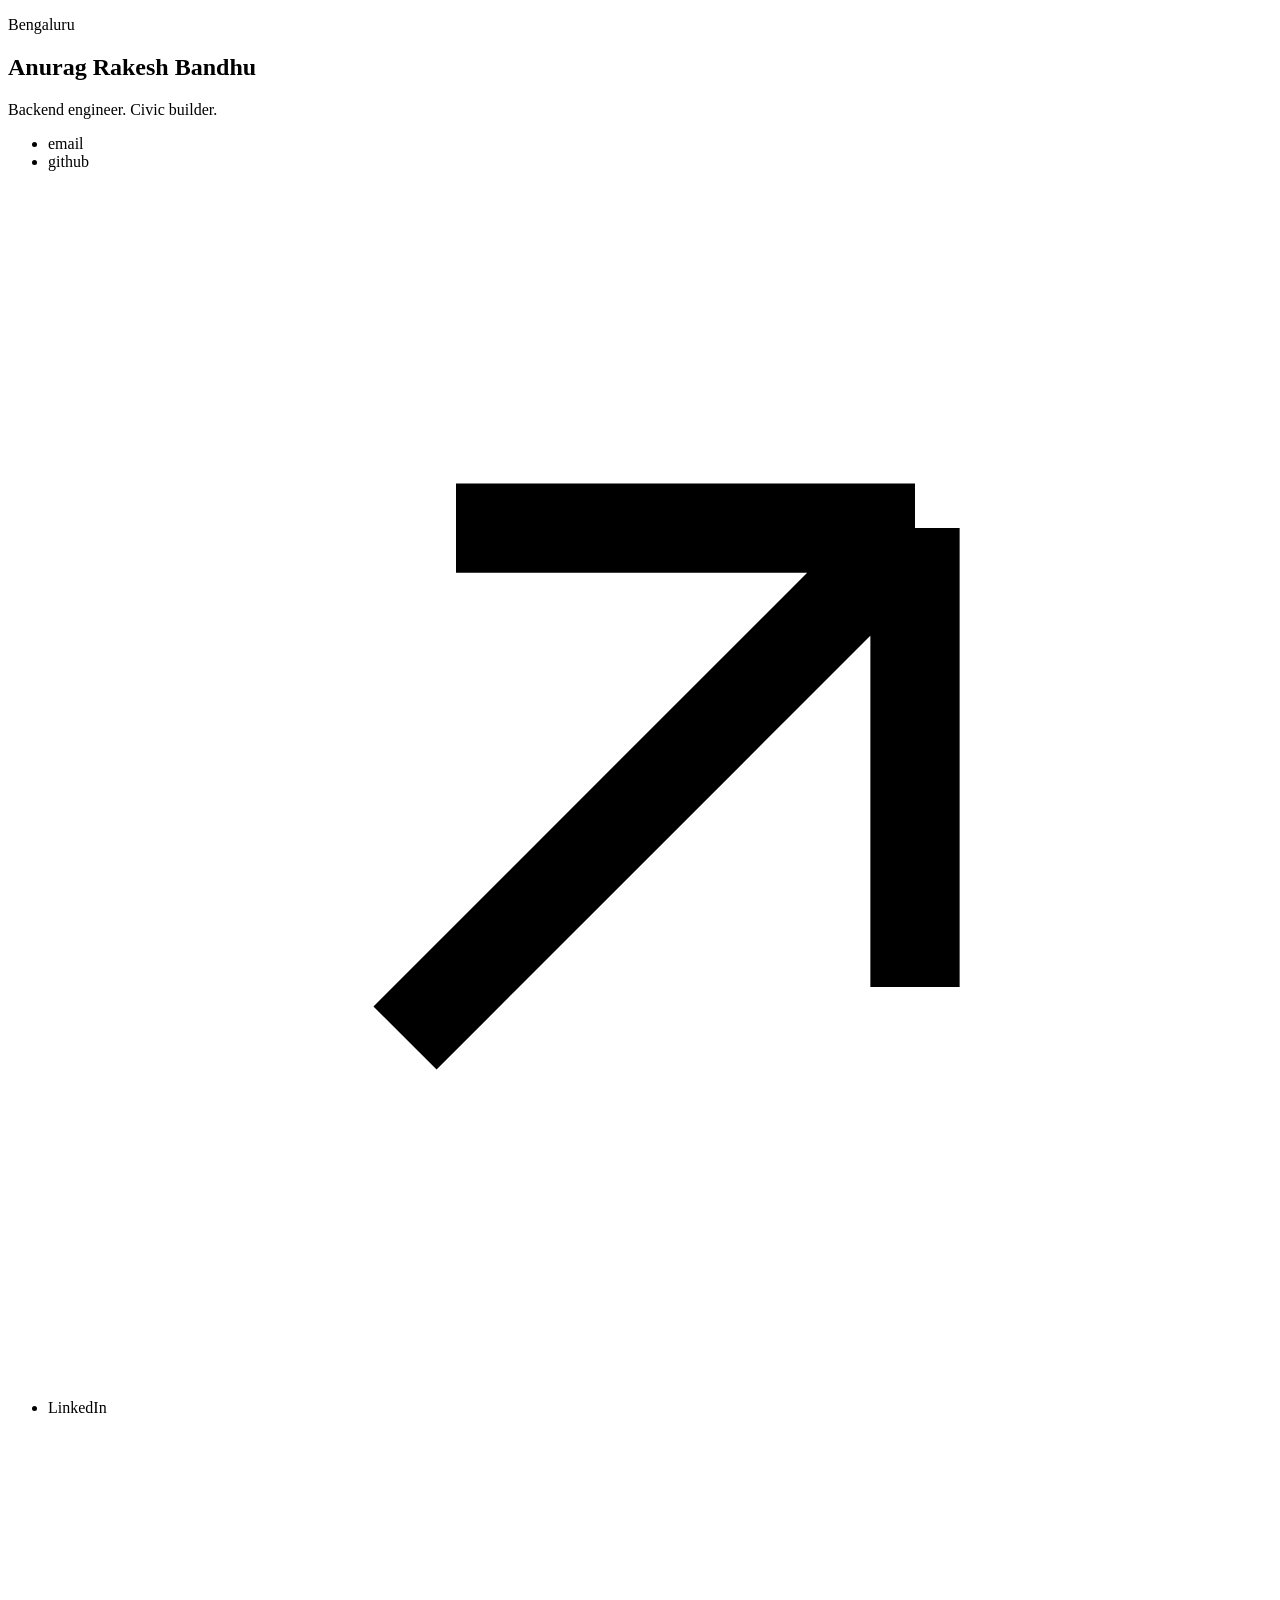
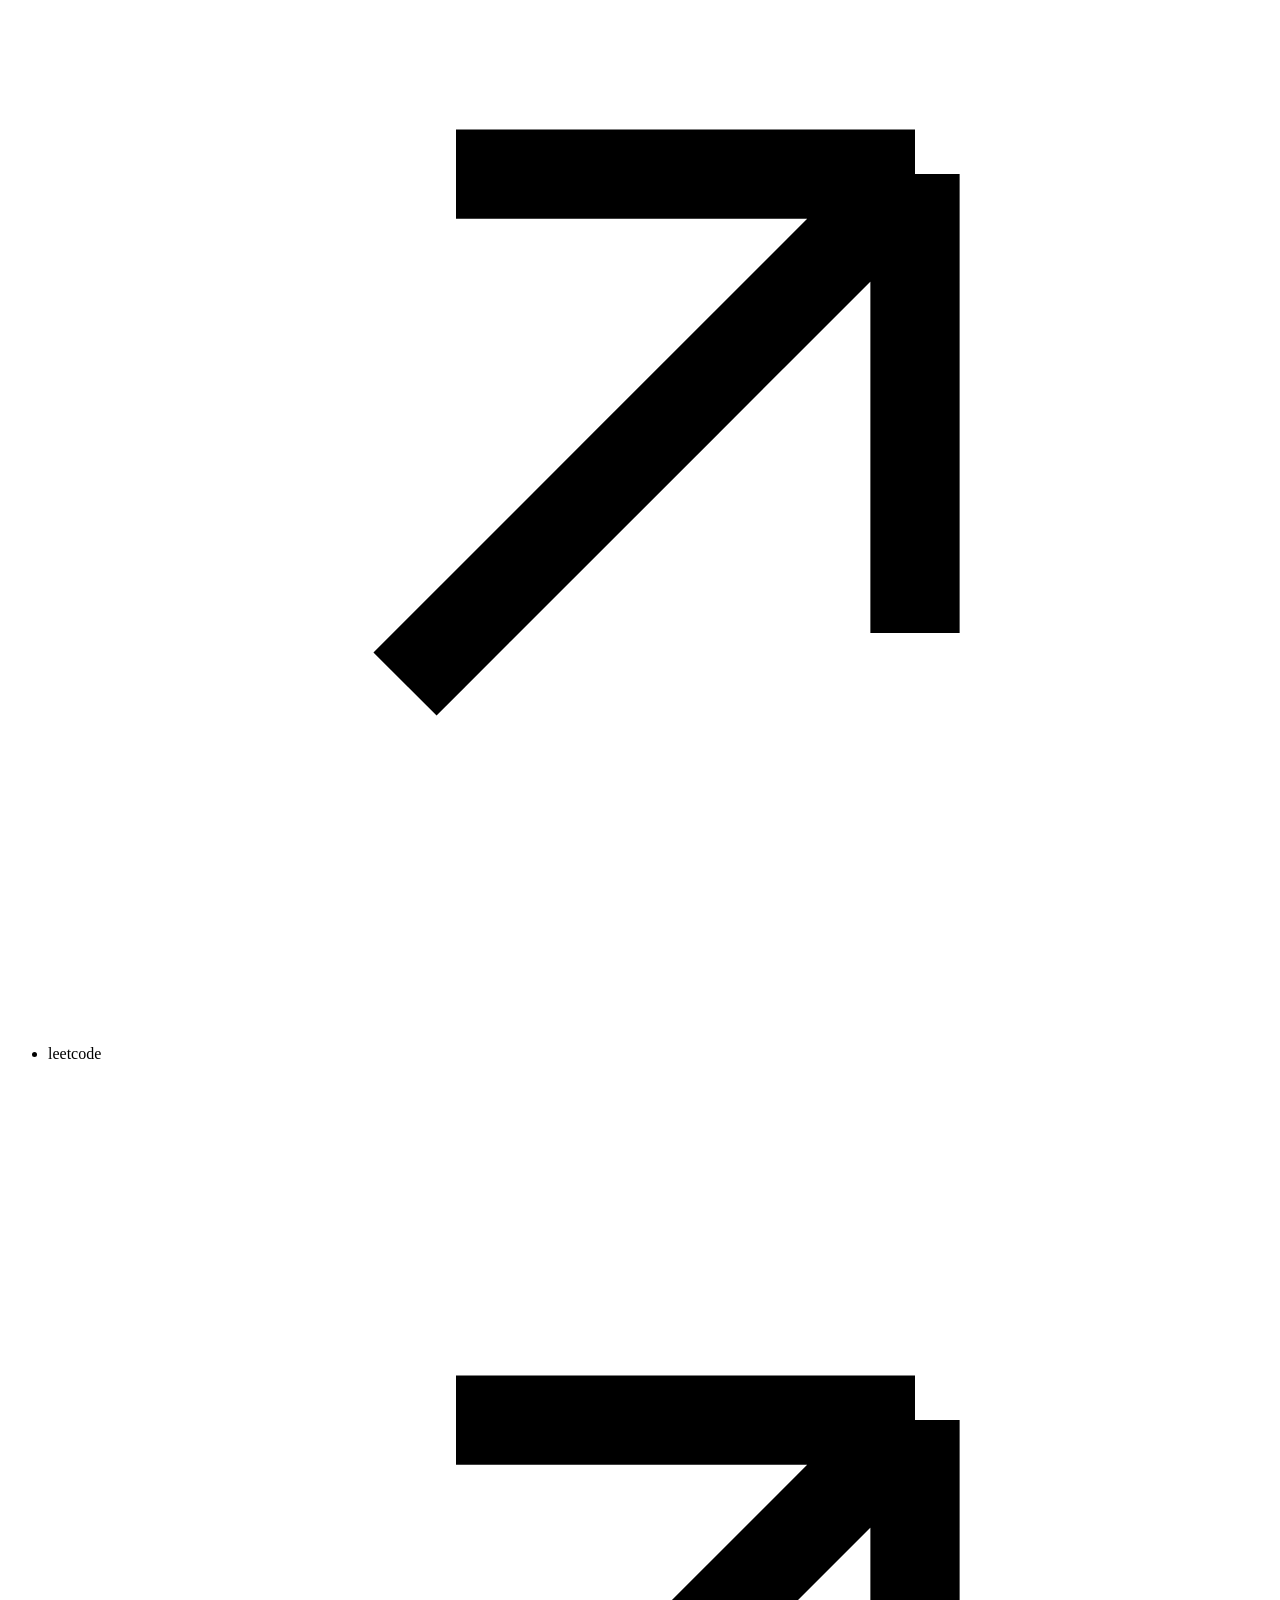
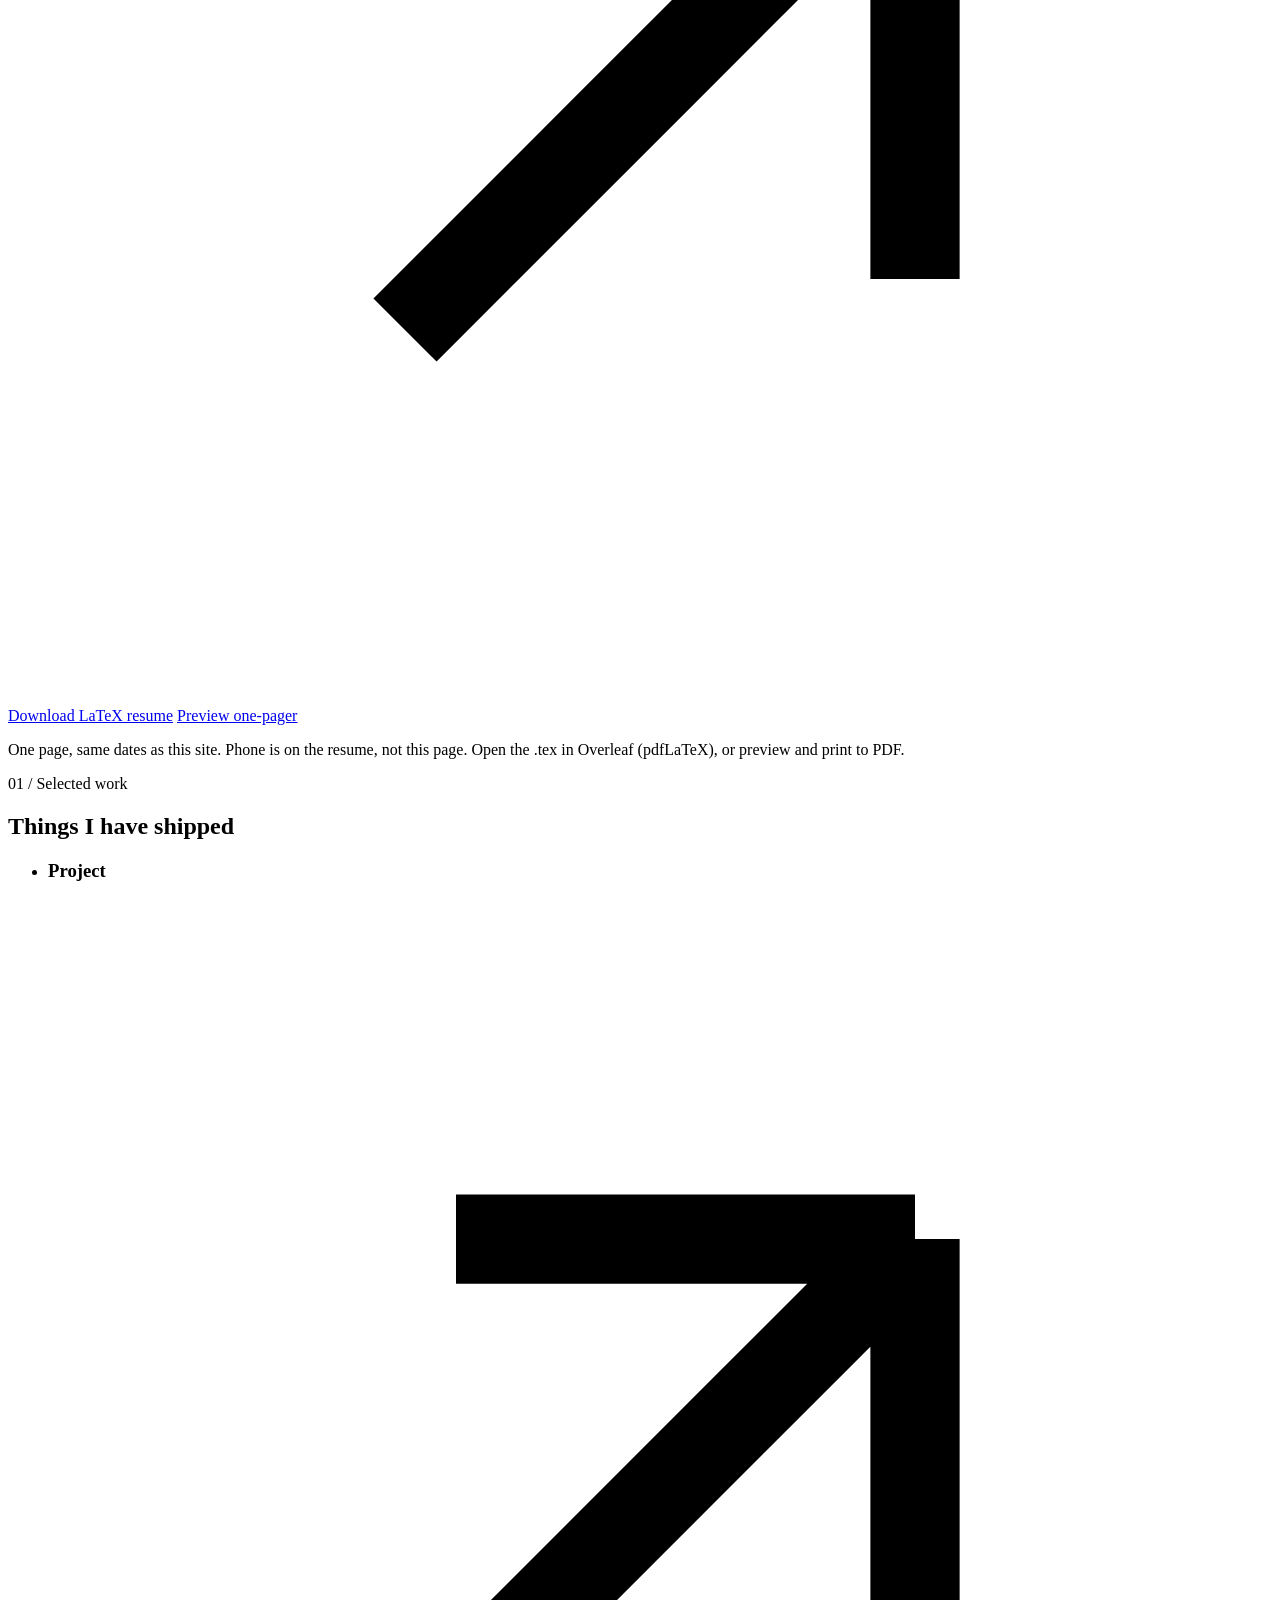
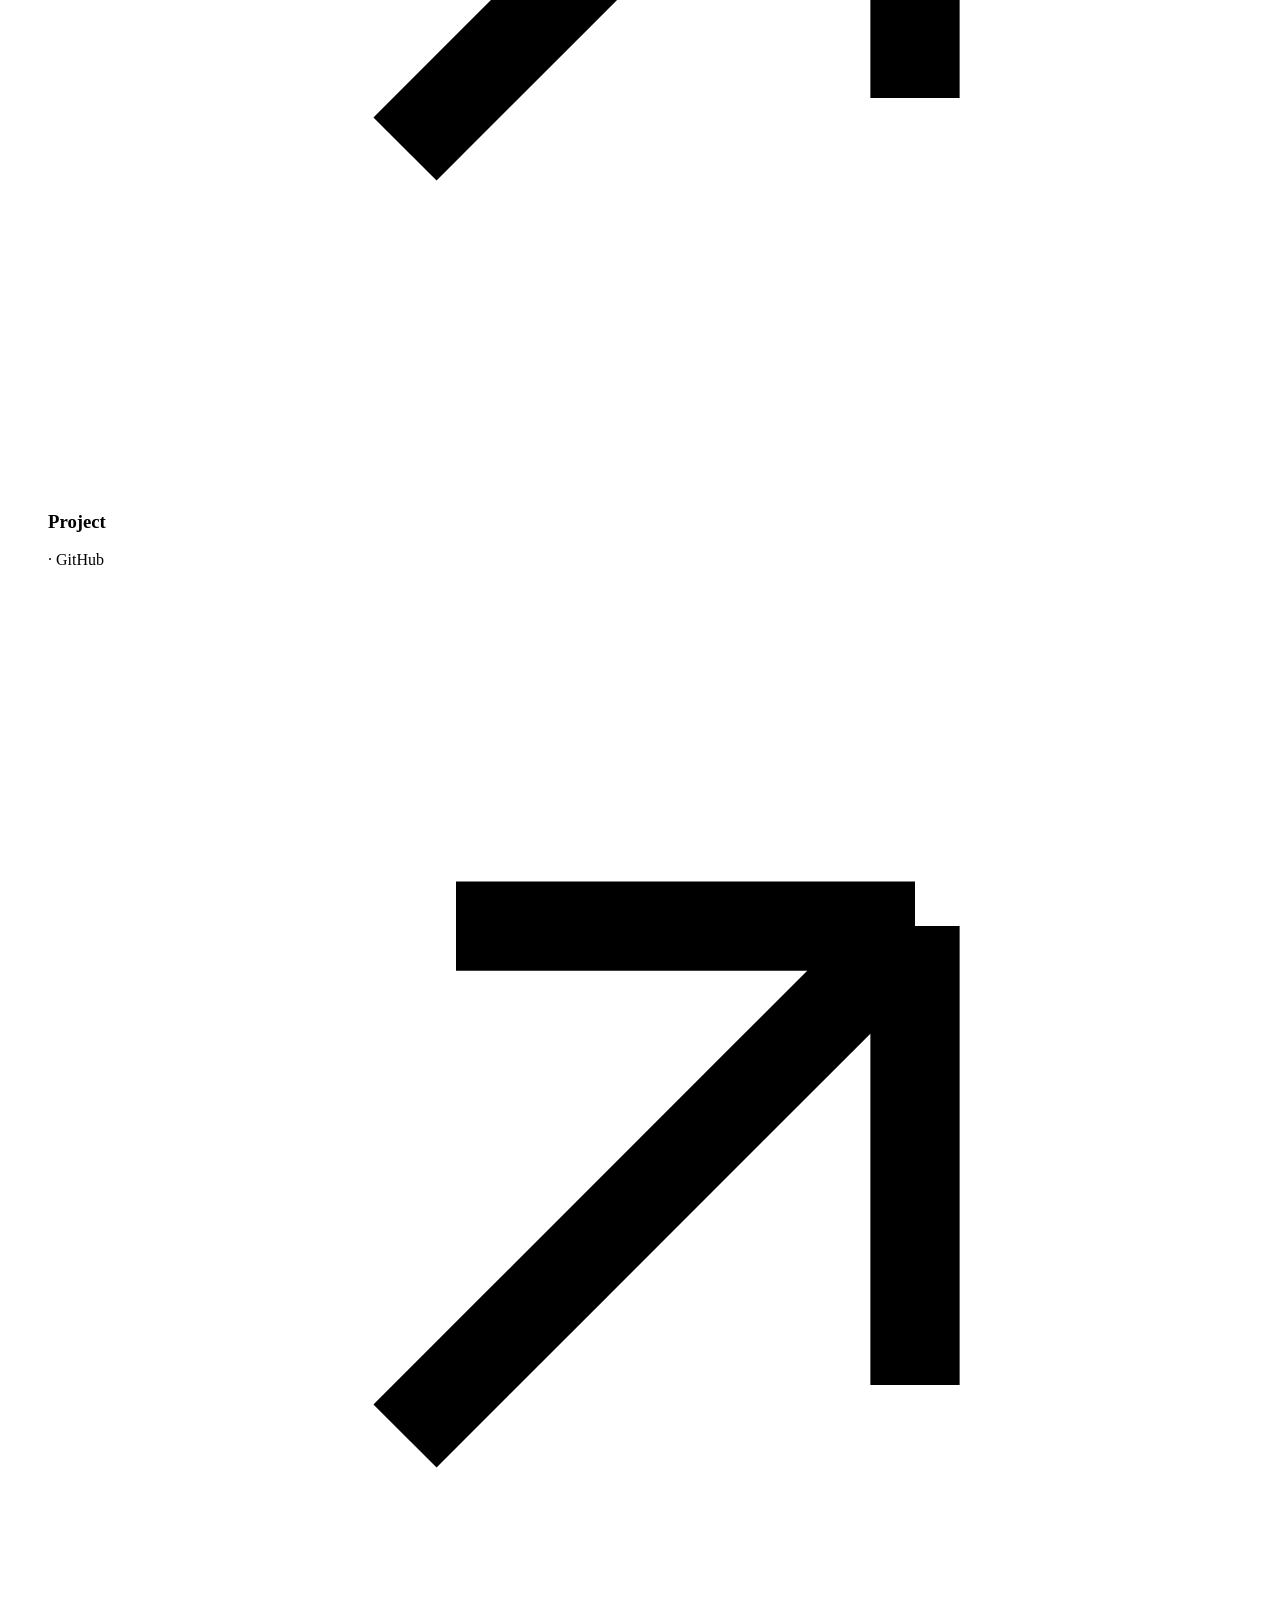
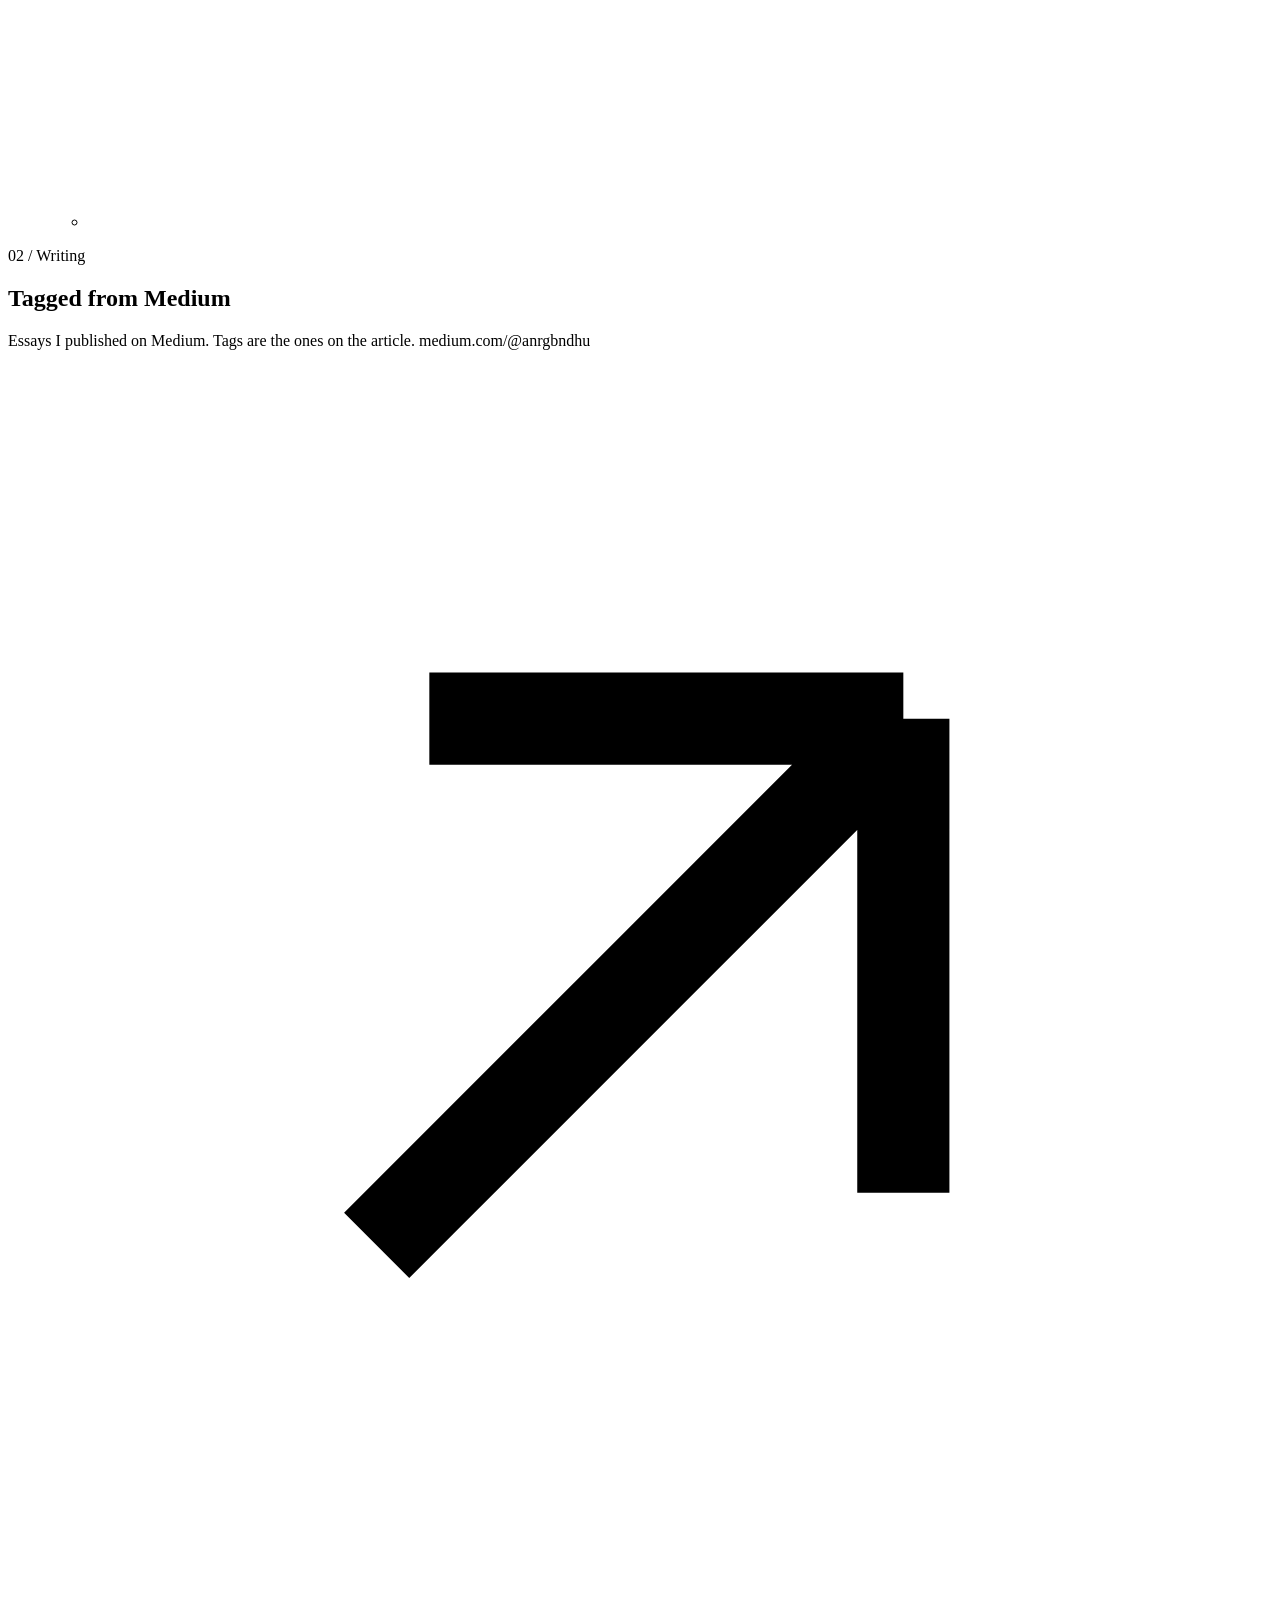
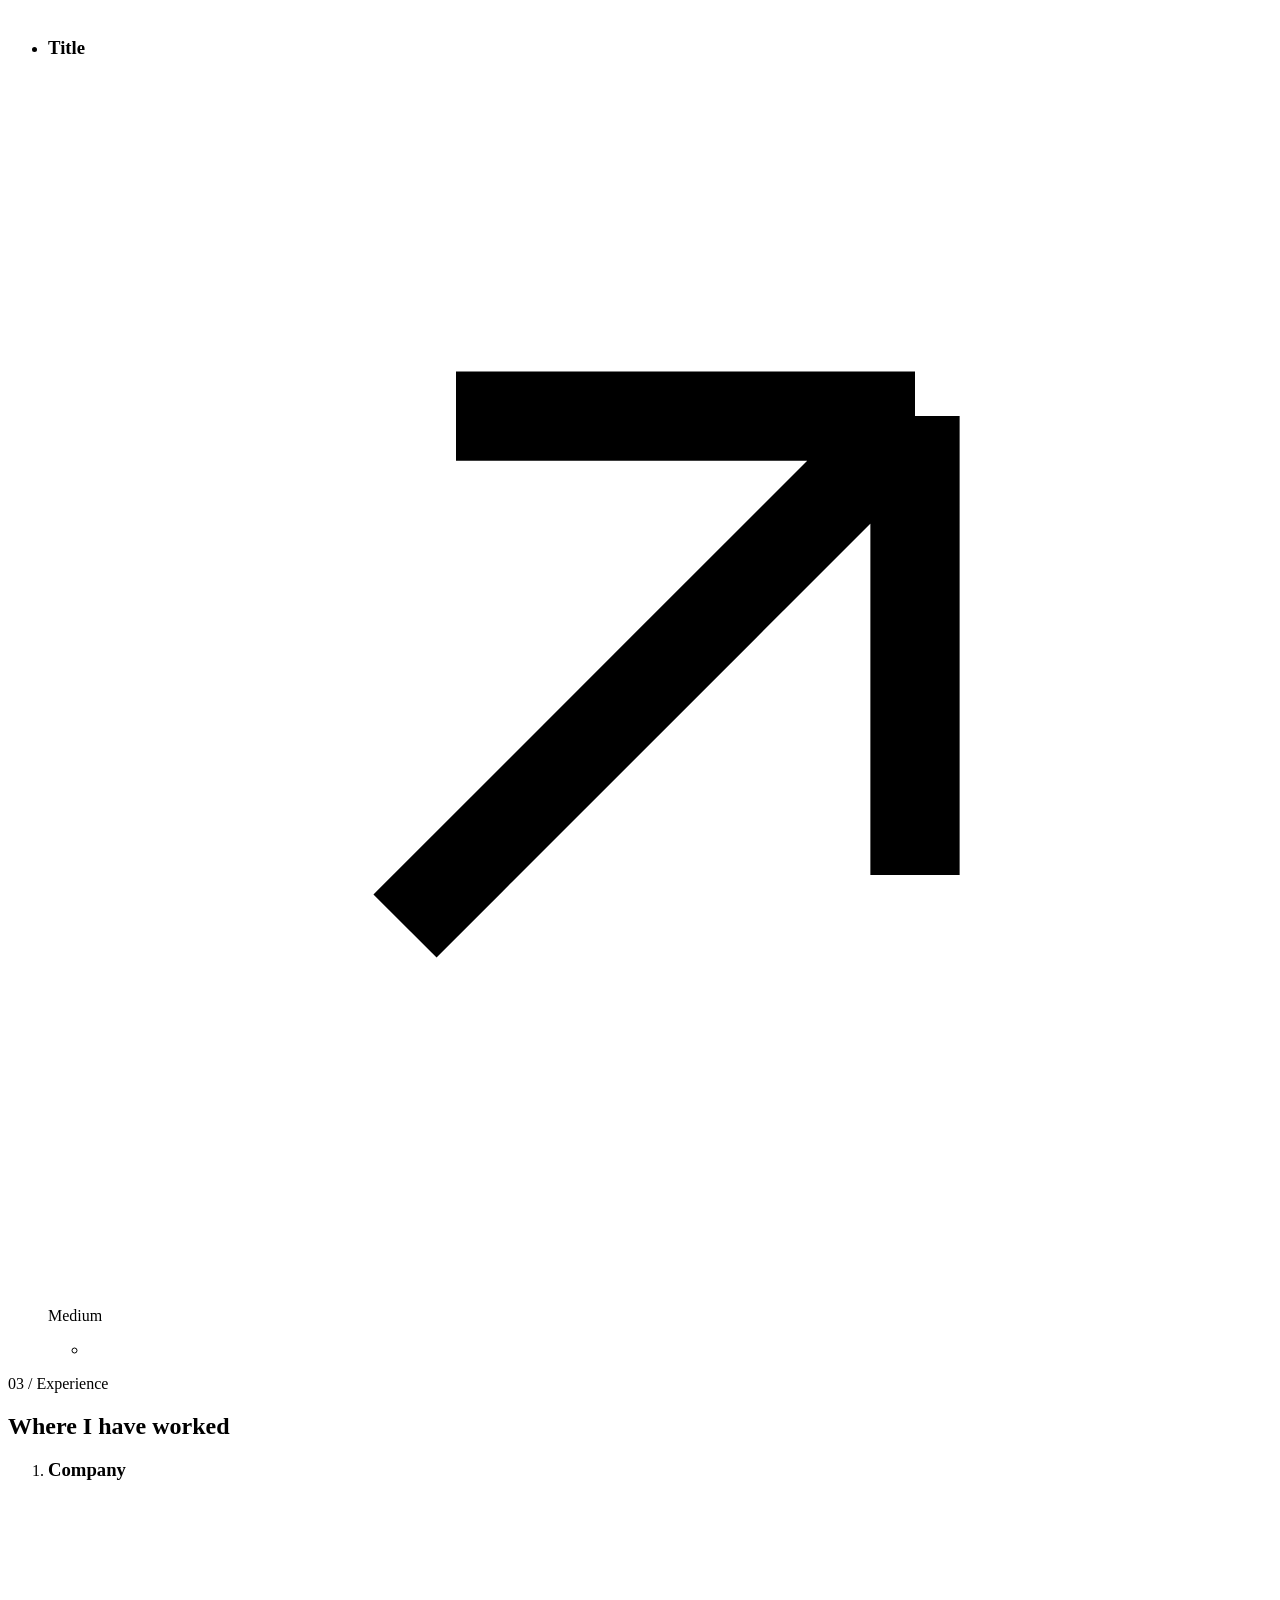
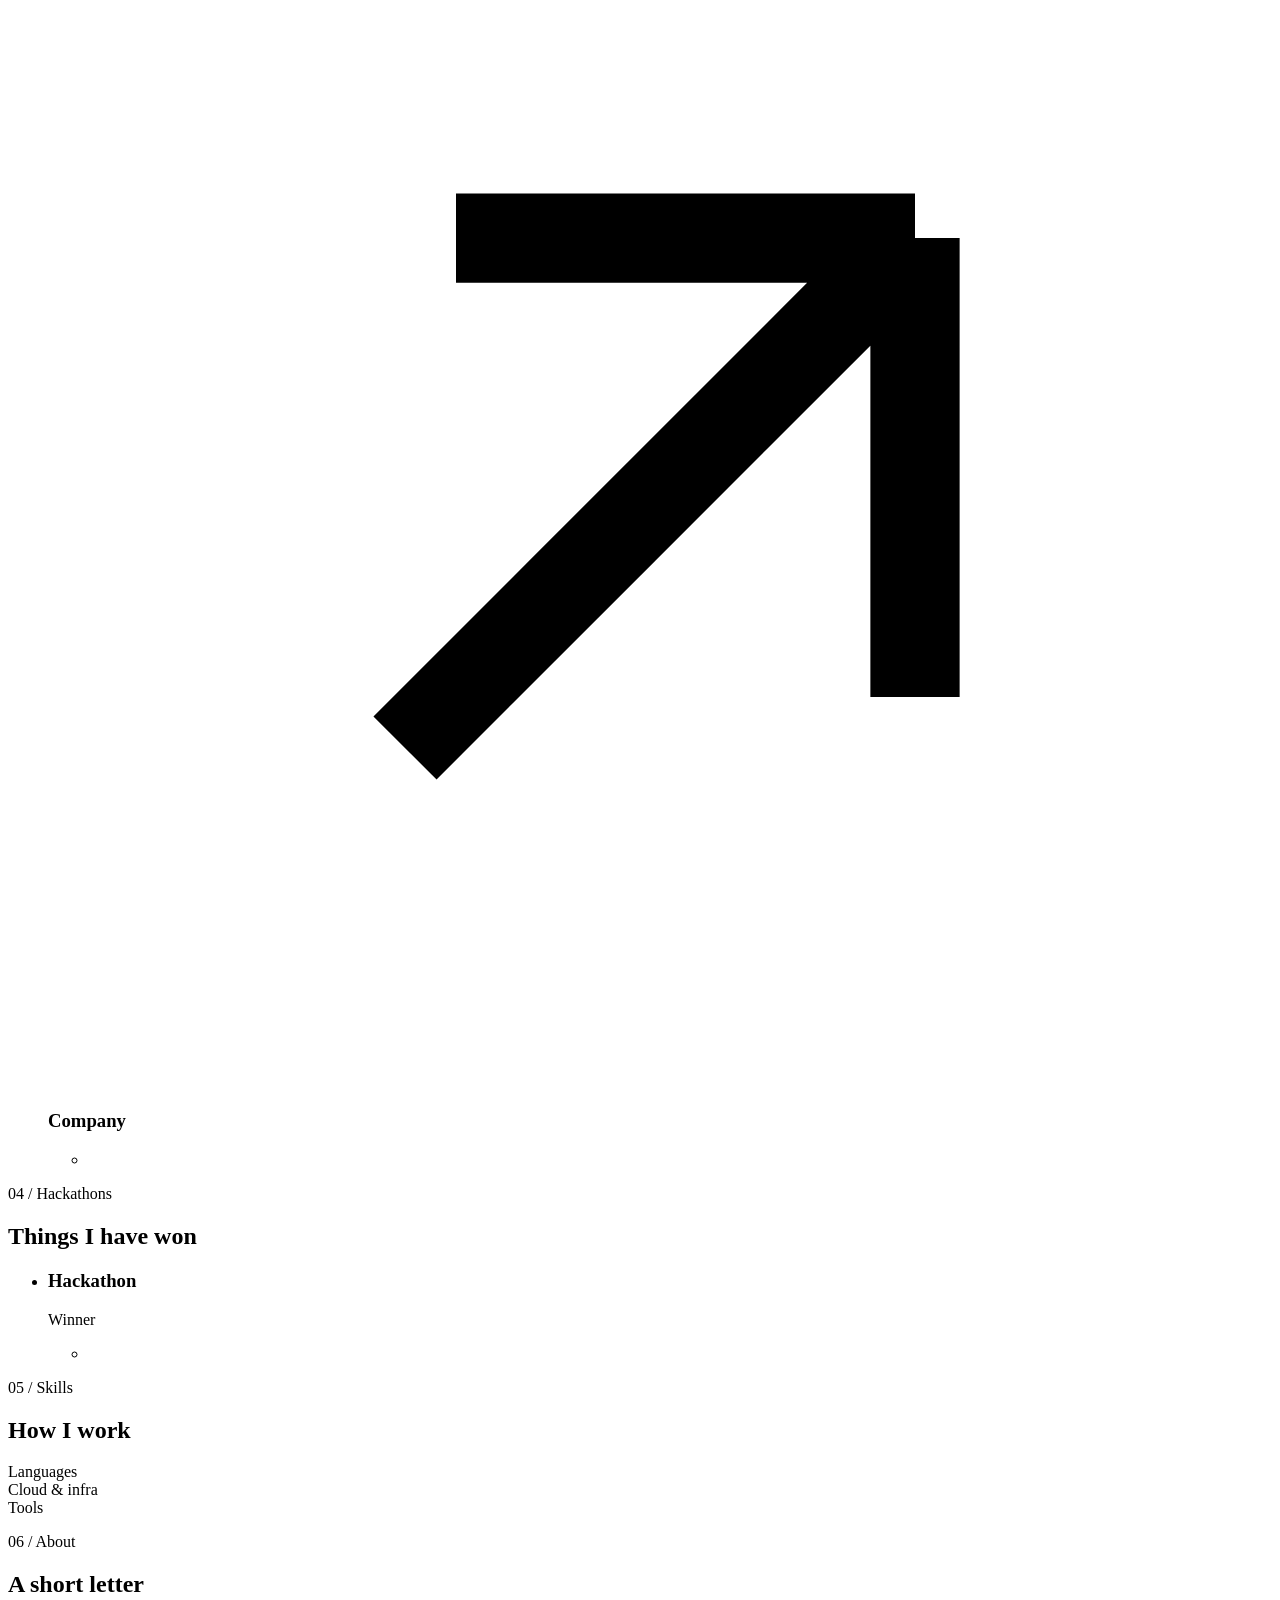
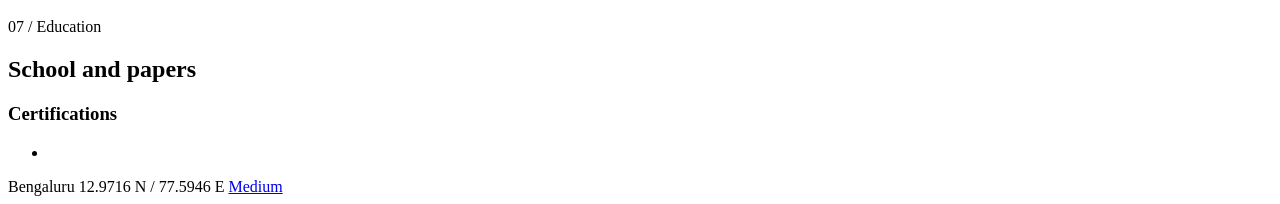
==== commit 6e8d09bb: "Keep phone off the public site and log who downloads the resume. Homepage and JSON-LD no longer show" ====
--- a/src/main/resources/templates/index.html
+++ b/src/main/resources/templates/index.html
@@ -22,9 +22,6 @@
           <a class="link" th:href="'mailto:' + ${person.email()}" th:text="${person.email()}">email</a>
         </li>
         <li>
-          <a class="link" th:href="${person.phoneHref()}" th:text="${person.phoneDisplay()}">phone</a>
-        </li>
-        <li>
           <a class="link ext" th:href="${person.github()}" target="_blank" rel="noopener noreferrer">
             <span th:text="${person.githubLabel()}">github</span>
             <svg viewBox="0 0 24 24" fill="none" stroke="currentColor" stroke-width="1.75" aria-hidden="true"><path d="M7 17L17 7M17 7H8M17 7v9"/></svg>
@@ -44,11 +41,11 @@
         </li>
       </ul>
       <div class="actions no-print">
-        <a class="btn btn-primary" href="/resume.tex" download>Download LaTeX resume</a>
+        <a class="btn btn-primary" href="/resume.tex" data-resume-download>Download LaTeX resume</a>
         <a class="btn btn-ghost" href="/resume">Preview one-pager</a>
       </div>
       <p class="hint no-print">
-        One page, same dates as this site. Open the .tex in Overleaf (pdfLaTeX), or preview and print to PDF.
+        One page, same dates as this site. Phone is on the resume, not this page. Open the .tex in Overleaf (pdfLaTeX), or preview and print to PDF.
       </p>
     </section>
 
@@ -227,5 +224,6 @@
     <span class="coords">12.9716 N / 77.5946 E</span>
     <a href="https://medium.com/@anrgbndhu" target="_blank" rel="noopener noreferrer">Medium</a>
   </footer>
+  <div th:replace="~{fragments :: resumeGate}"></div>
 </body>
 </html>
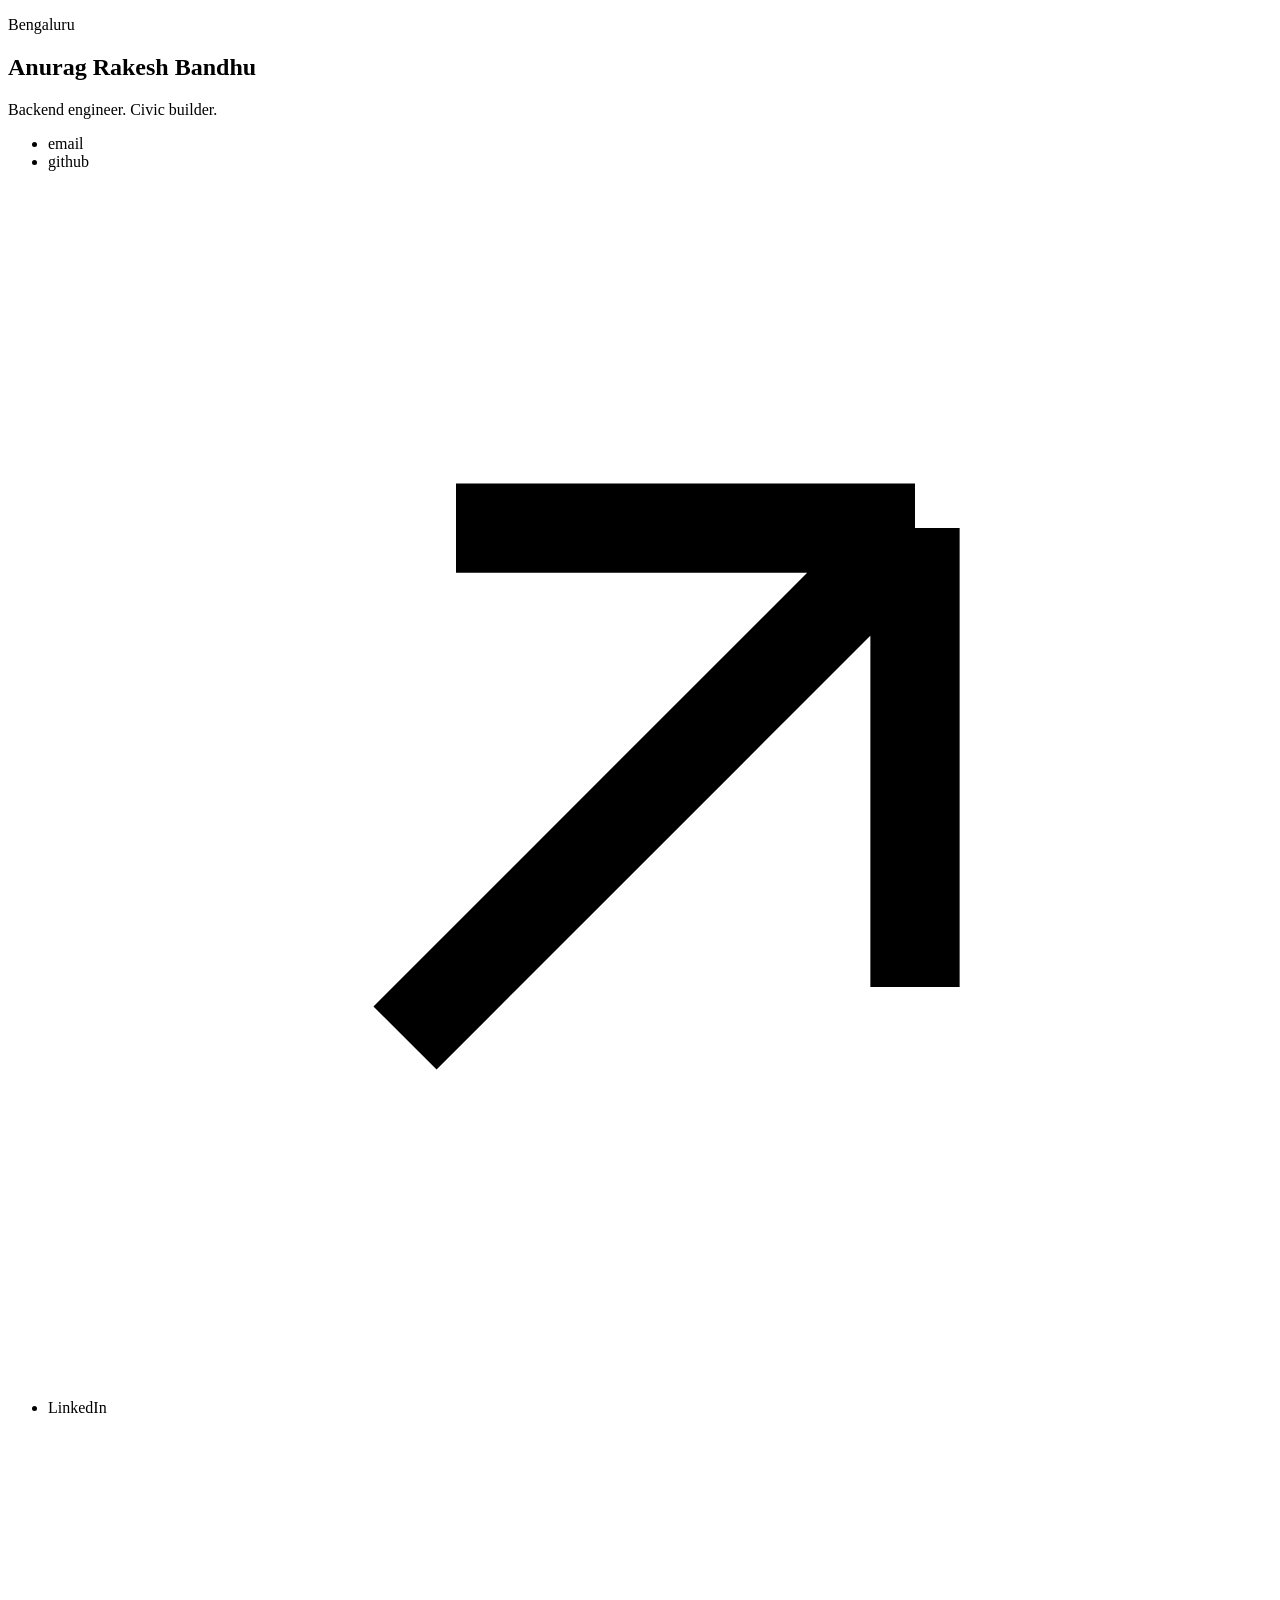
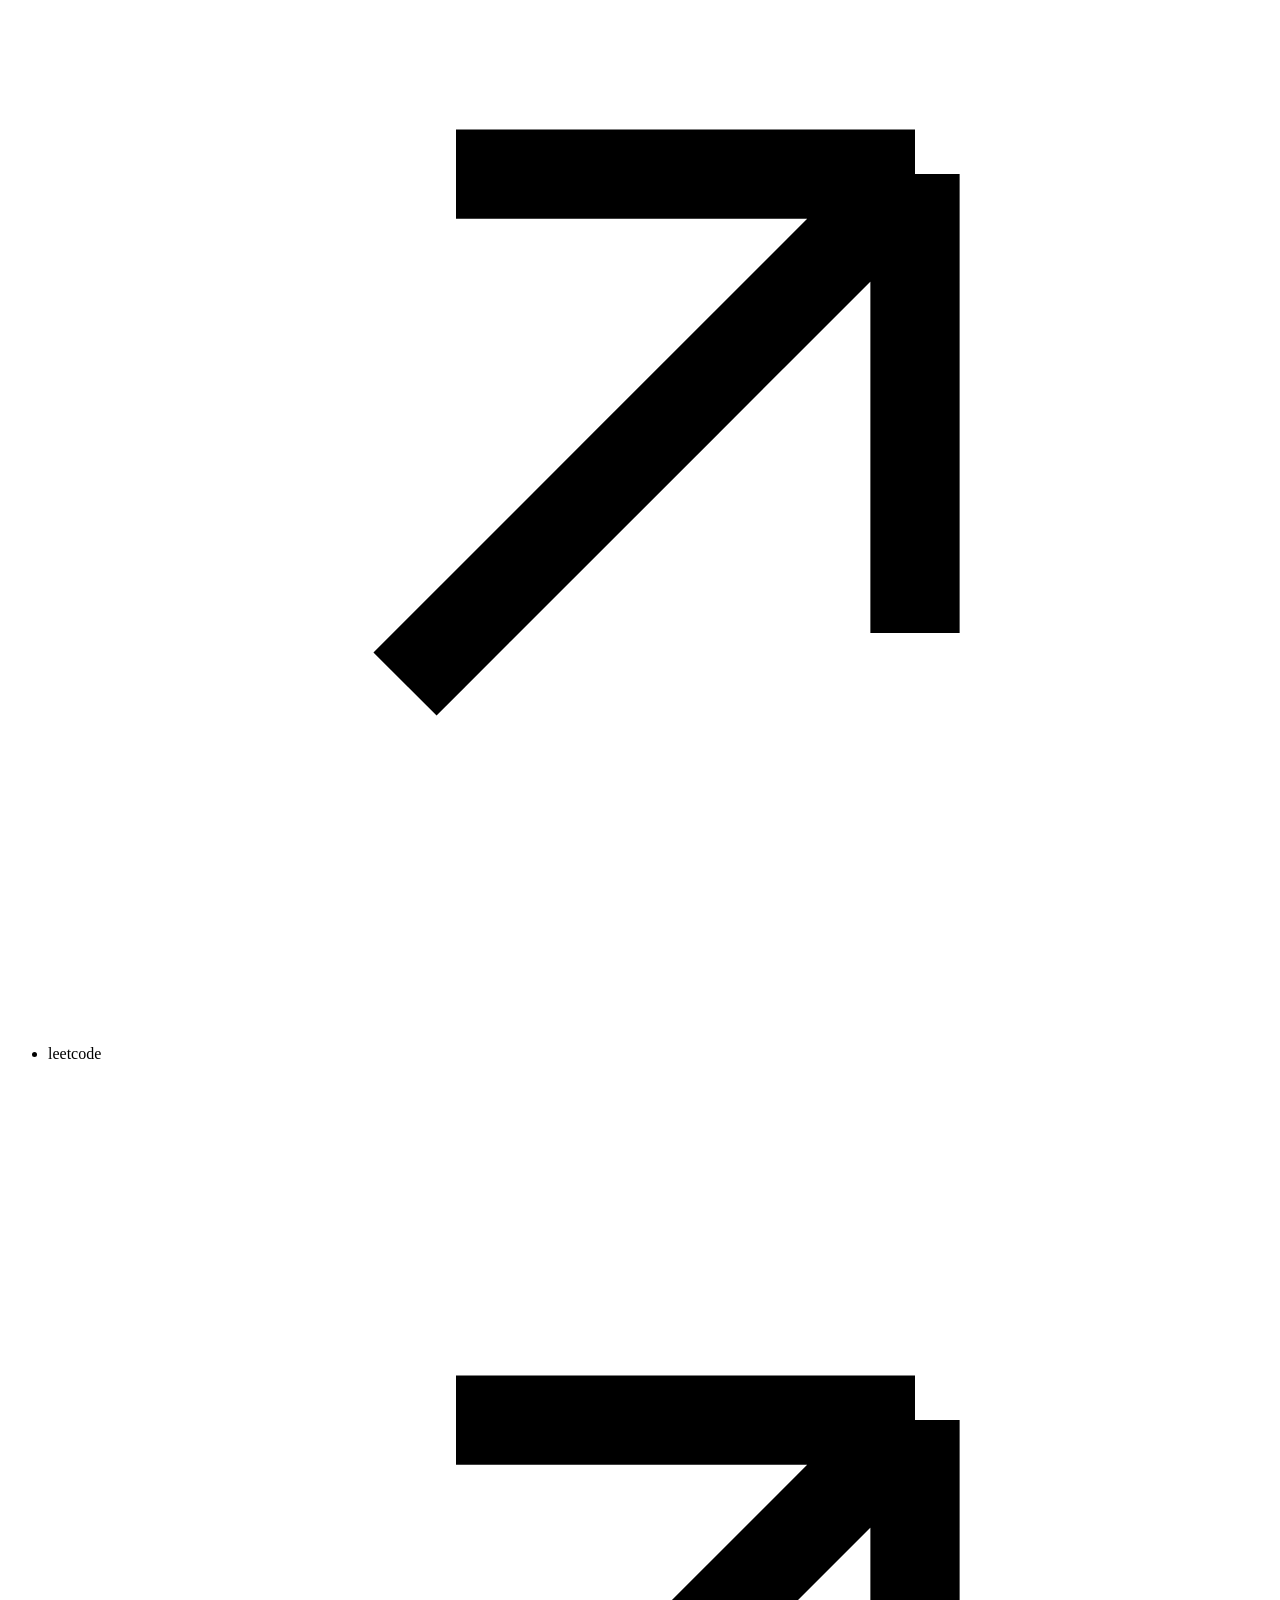
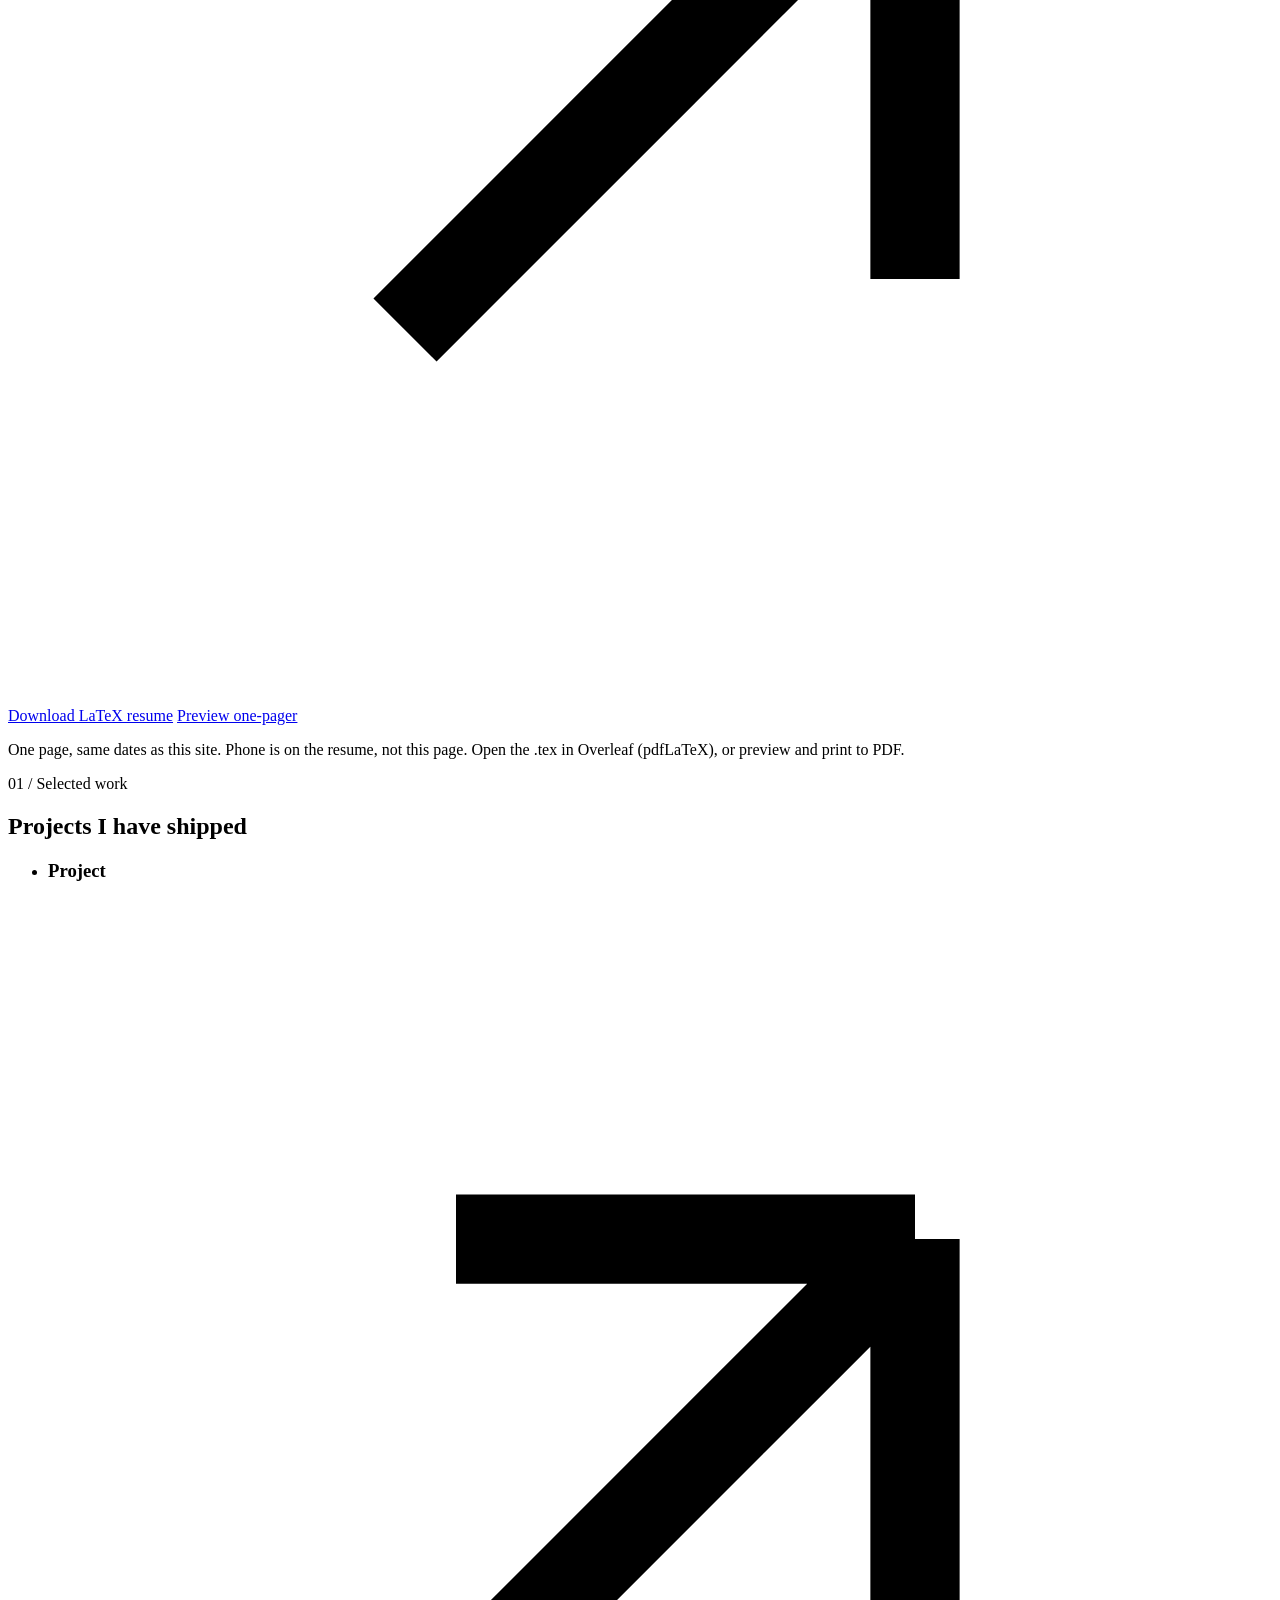
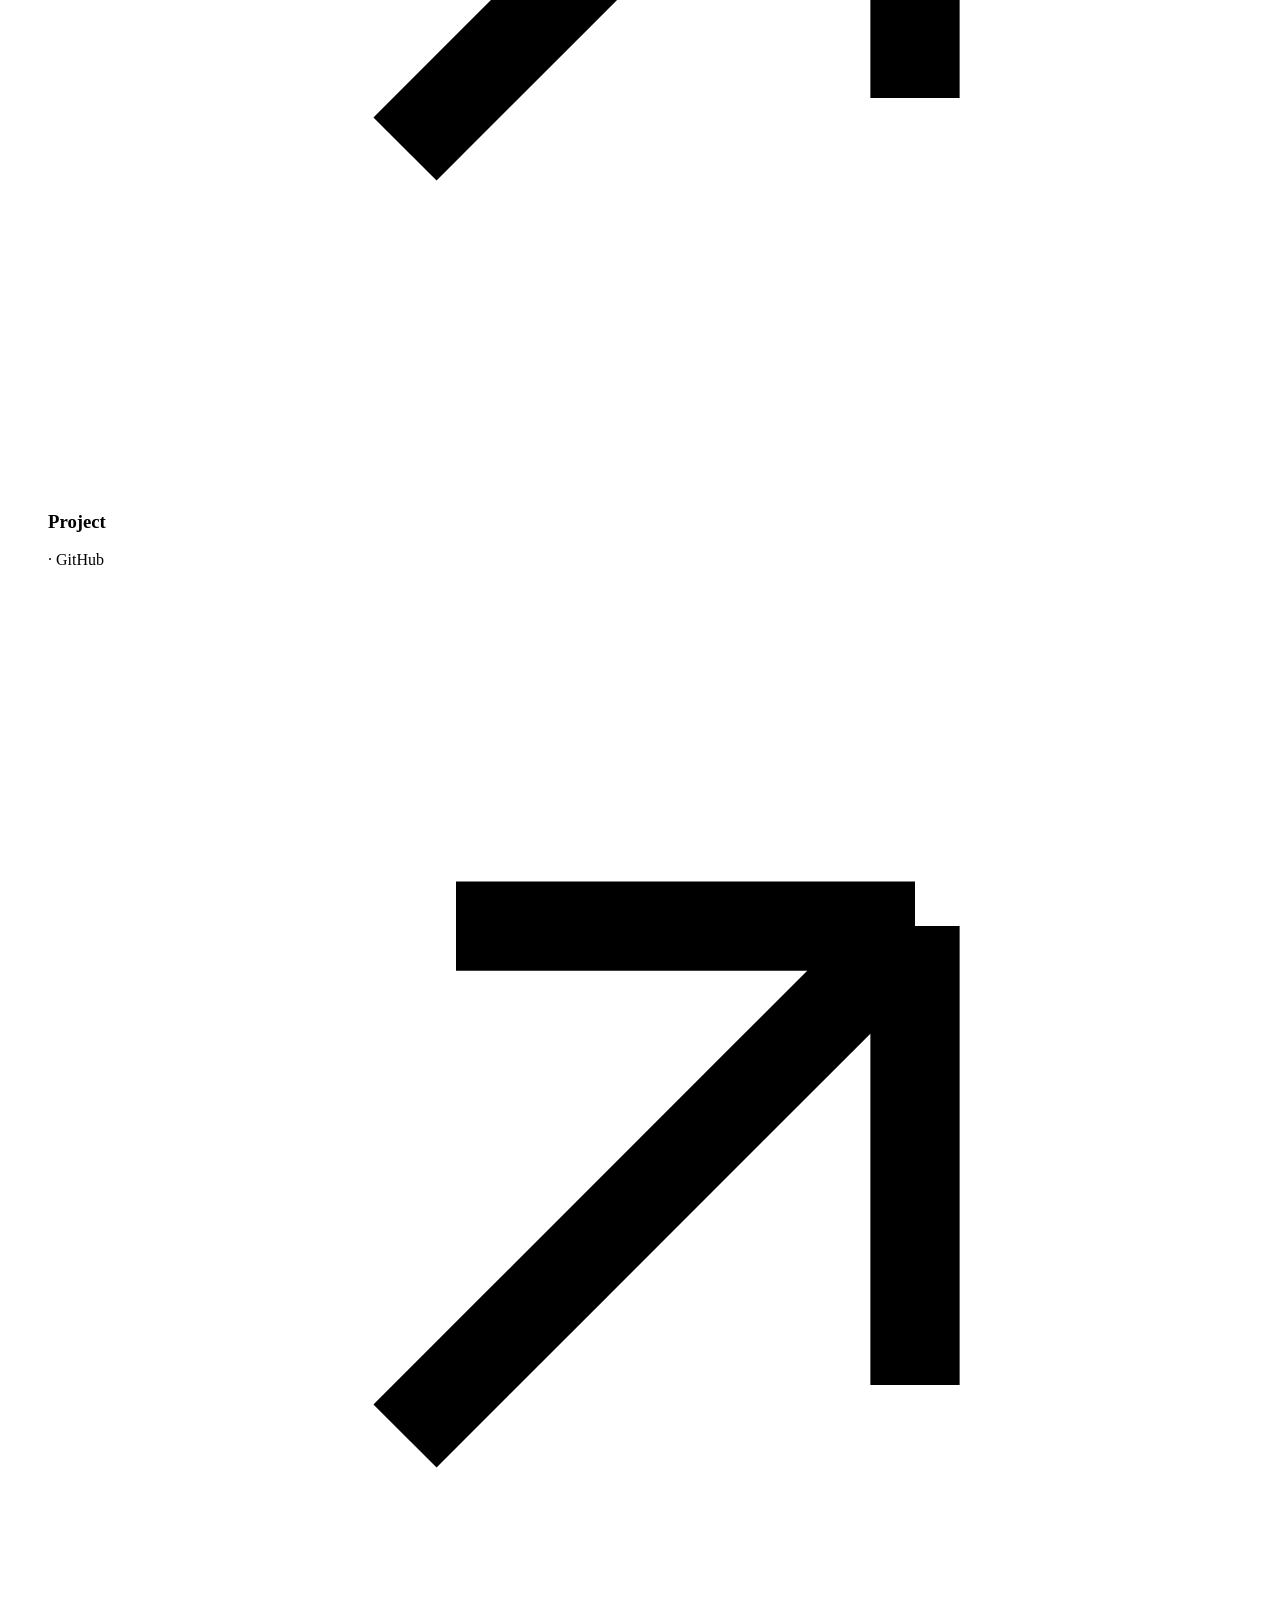
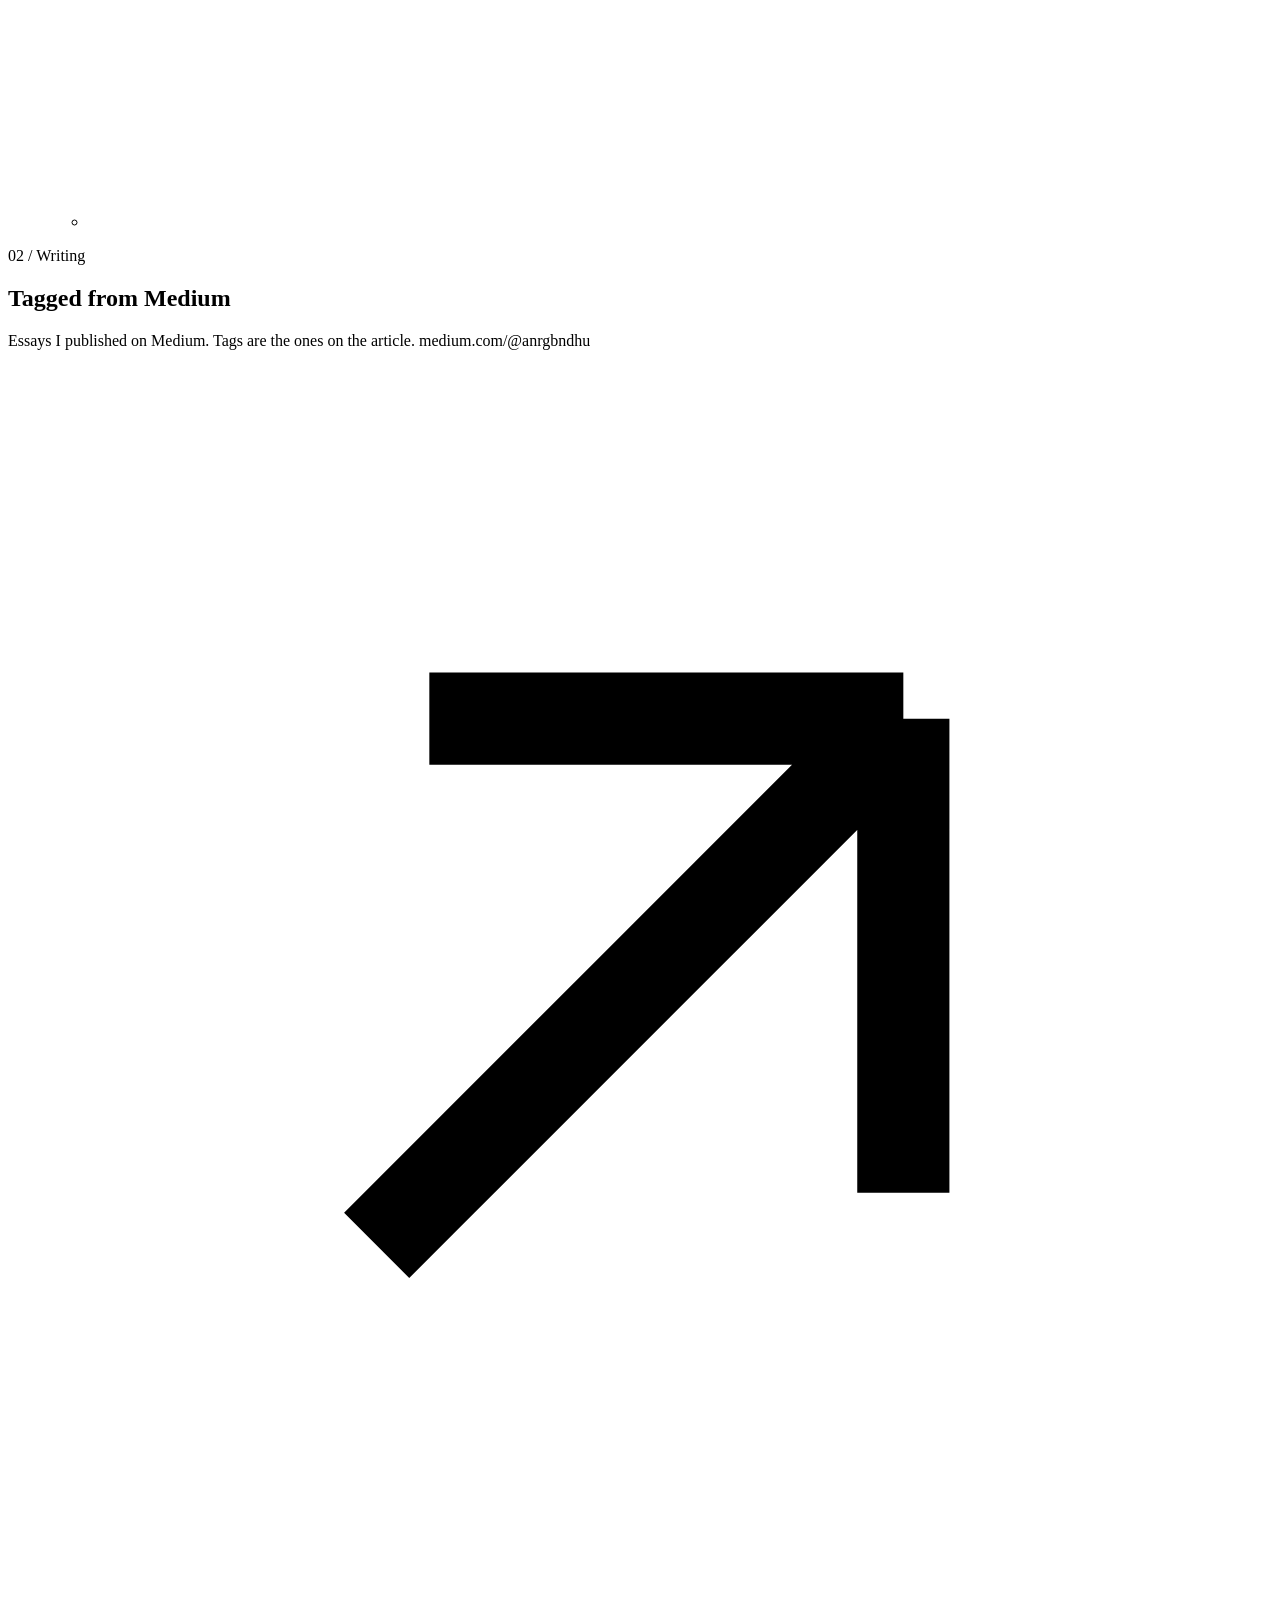
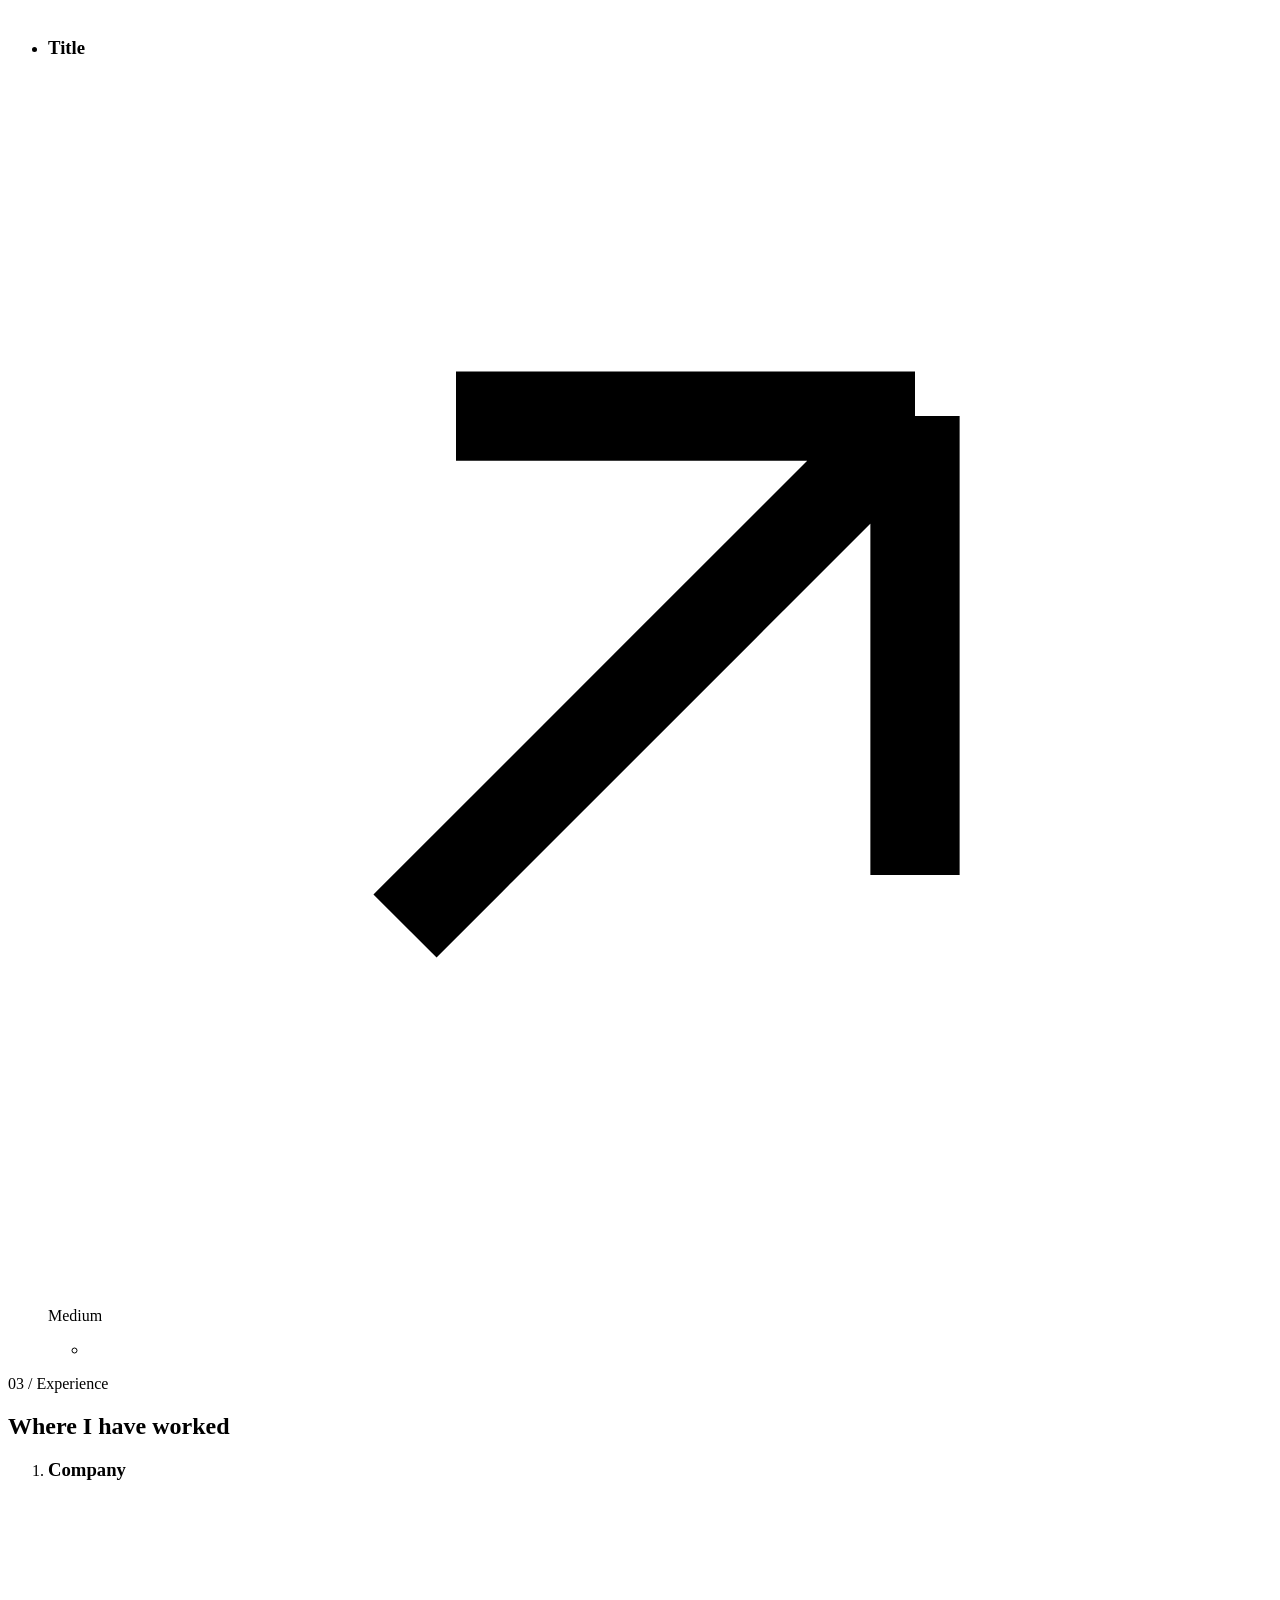
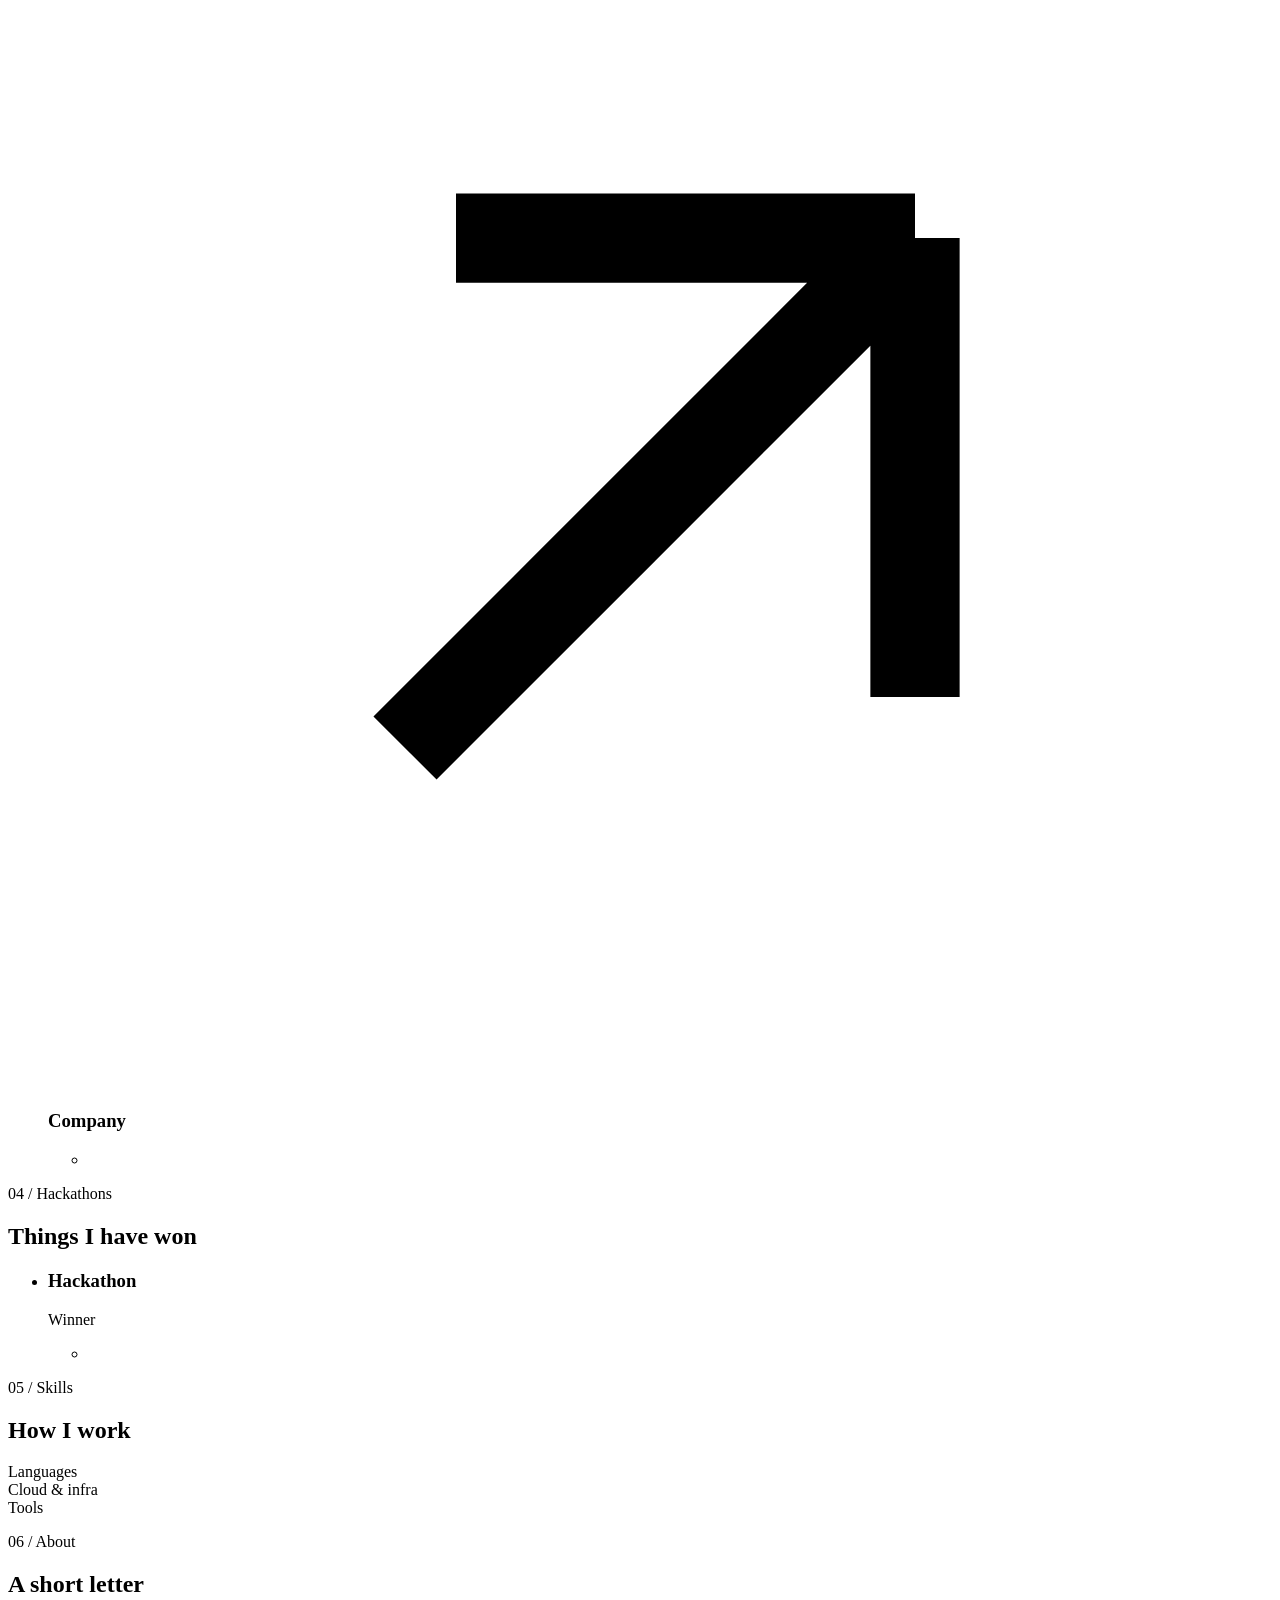
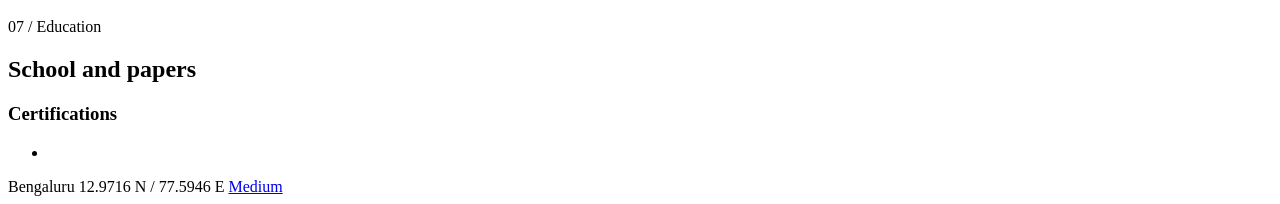
==== commit a6d7c416: "Tighten the resume header and drop mentorship from leadership. Homepage heading is now Projects. Net" ====
--- a/src/main/resources/templates/index.html
+++ b/src/main/resources/templates/index.html
@@ -1,5 +1,5 @@
 <!DOCTYPE html>
-<html lang="en" xmlns:th="http://www.thymeleaf.org">
+<html lang="en" data-theme="night" xmlns:th="http://www.thymeleaf.org">
 <head>
   <meta charset="UTF-8"/>
   <meta name="viewport" content="width=device-width, initial-scale=1"/>
@@ -51,14 +51,18 @@
 
     <section id="work" class="section">
       <p class="eyebrow">01 / Selected work</p>
-      <h2 class="serif">Things I have shipped</h2>
+      <h2 class="serif">Projects I have shipped</h2>
       <ul class="stack">
         <li th:each="project : ${site.projects()}">
           <div class="row">
             <h3 class="serif">
-              <a class="link ext" th:if="${project.hasHref()}" th:href="${project.href()}" target="_blank" rel="noopener noreferrer">
+              <a th:if="${project.hasHref()}"
+                 th:href="${project.href()}"
+                 th:class="${project.isExternalHref()} ? 'link ext' : 'link'"
+                 th:target="${project.isExternalHref()} ? '_blank'"
+                 th:rel="${project.isExternalHref()} ? 'noopener noreferrer'">
                 <span th:text="${project.name()}">Project</span>
-                <svg viewBox="0 0 24 24" fill="none" stroke="currentColor" stroke-width="1.75" aria-hidden="true"><path d="M7 17L17 7M17 7H8M17 7v9"/></svg>
+                <svg th:if="${project.isExternalHref()}" viewBox="0 0 24 24" fill="none" stroke="currentColor" stroke-width="1.75" aria-hidden="true"><path d="M7 17L17 7M17 7H8M17 7v9"/></svg>
               </a>
               <span th:unless="${project.hasHref()}" th:text="${project.name()}">Project</span>
             </h3>
@@ -124,9 +128,13 @@
         <li th:each="role : ${site.experience()}">
           <div class="row">
             <h3 class="serif">
-              <a class="link ext" th:if="${role.hasHref()}" th:href="${role.href()}" target="_blank" rel="noopener noreferrer">
+              <a th:if="${role.hasHref()}"
+                 th:href="${role.href()}"
+                 th:class="${role.isExternalHref()} ? 'link ext' : 'link'"
+                 th:target="${role.isExternalHref()} ? '_blank'"
+                 th:rel="${role.isExternalHref()} ? 'noopener noreferrer'">
                 <span th:text="${role.company()}">Company</span>
-                <svg viewBox="0 0 24 24" fill="none" stroke="currentColor" stroke-width="1.75" aria-hidden="true"><path d="M7 17L17 7M17 7H8M17 7v9"/></svg>
+                <svg th:if="${role.isExternalHref()}" viewBox="0 0 24 24" fill="none" stroke="currentColor" stroke-width="1.75" aria-hidden="true"><path d="M7 17L17 7M17 7H8M17 7v9"/></svg>
               </a>
               <span th:unless="${role.hasHref()}" th:text="${role.company()}">Company</span>
             </h3>
